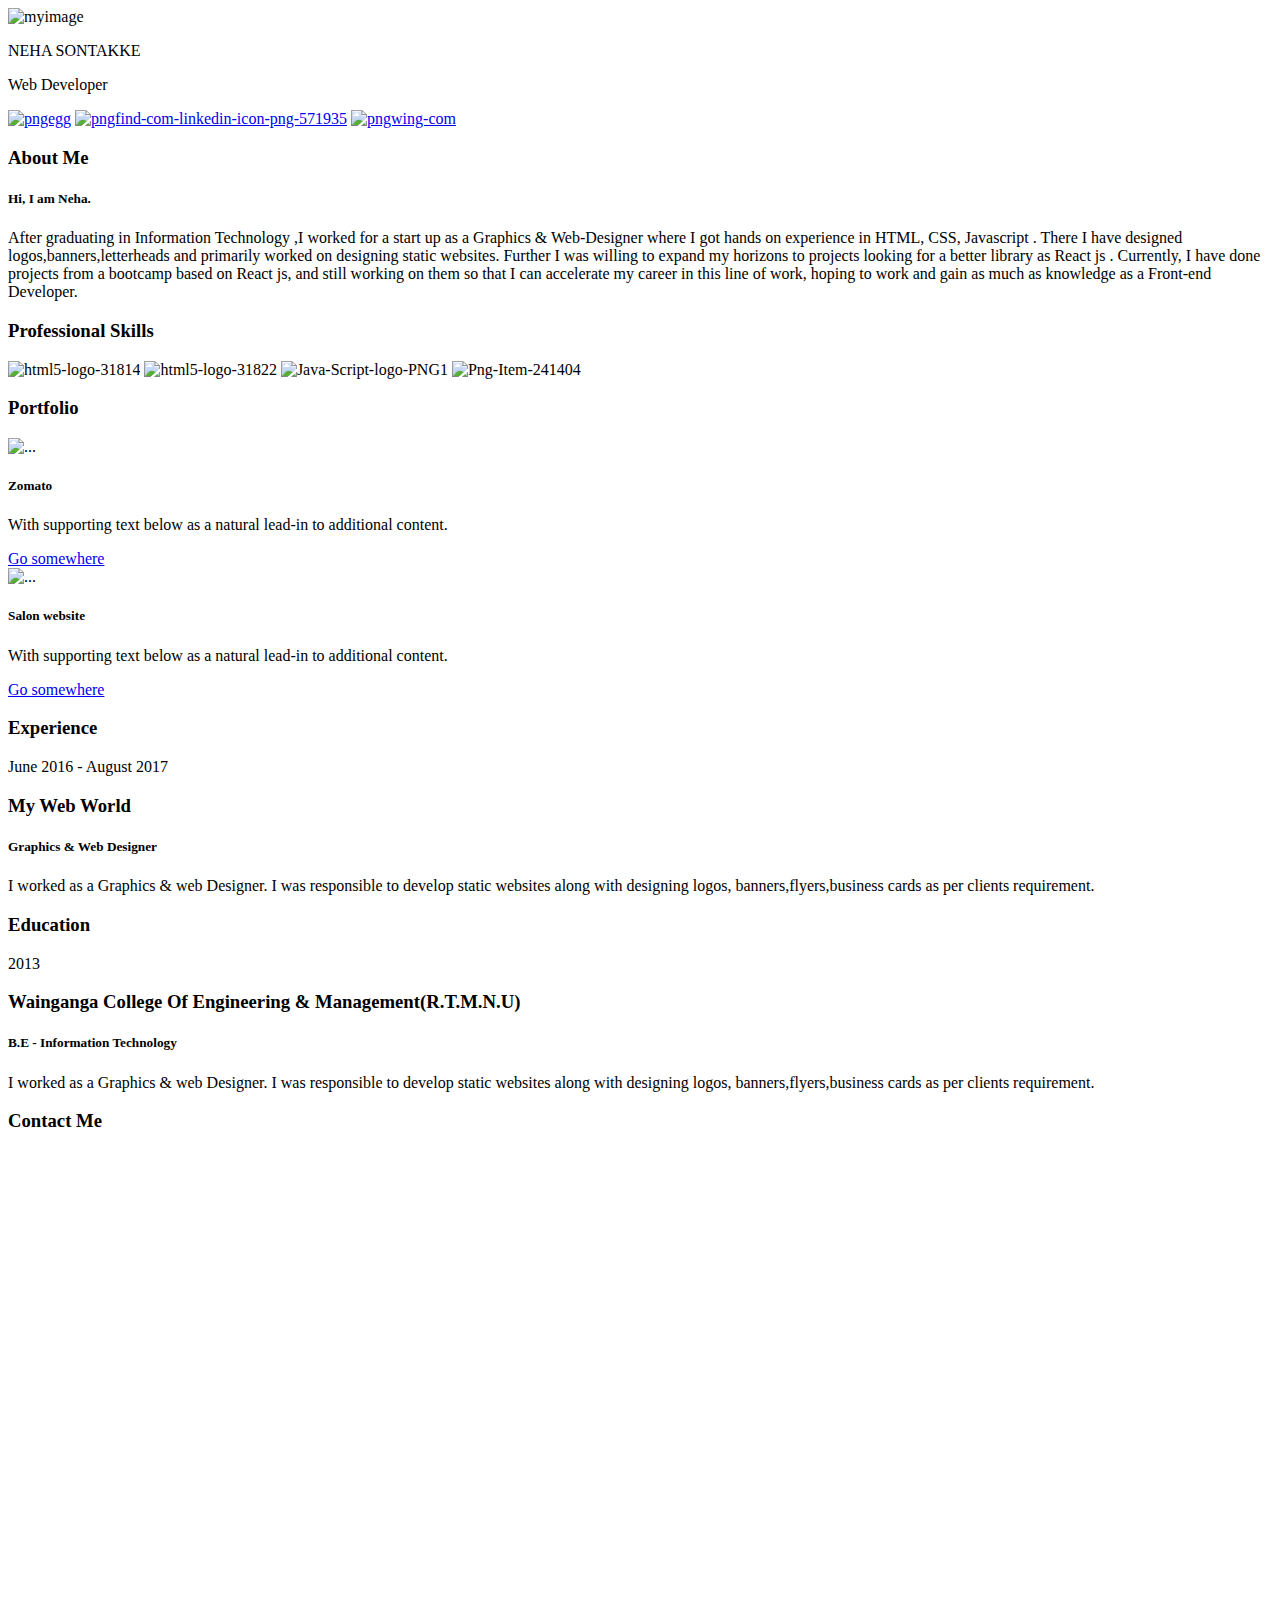
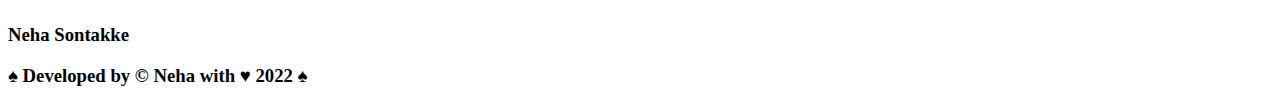
==== index.html @ 19b90e98 "redesigned using bootstrap5" ====
<!DOCTYPE html>
<html>
   <head>
    <link href="https://cdn.jsdelivr.net/npm/bootstrap@5.1.3/dist/css/bootstrap.min.css" rel="stylesheet" integrity="sha384-1BmE4kWBq78iYhFldvKuhfTAU6auU8tT94WrHftjDbrCEXSU1oBoqyl2QvZ6jIW3" crossorigin="anonymous">
    <script src="https://cdn.jsdelivr.net/npm/bootstrap@5.1.3/dist/js/bootstrap.bundle.min.js" integrity="sha384-ka7Sk0Gln4gmtz2MlQnikT1wXgYsOg+OMhuP+IlRH9sENBO0LRn5q+8nbTov4+1p" crossorigin="anonymous"></script>
        <link href="main.css" rel="stylesheet">
        <title>My Profile</title>
  </head>
  <body>
    <header>
    <div class="image-container">
        <div class="title">
            <img id="mypic" src="https://i.ibb.co/VCJ5Ffx/IMG-20210119-205155-2.jpg" 
            alt="myimage "/>
            <div class="title">
                <p>NEHA SONTAKKE</p>  
                <p id="subheading">Web Developer</p>
            </div>
             
            <div class="social">
             
             <a href="#" target="_blank"><img src="https://i.ibb.co/m4RM19S/pngegg.png" alt="pngegg" width="50px" height="50px"></a>
             <a href="#" target="_blank"><img src="https://i.ibb.co/tBr08yH/pngfind-com-linkedin-icon-png-571935.png" alt="pngfind-com-linkedin-icon-png-571935"  width="50px" height="50px"></a>
             <a href="#" target="_blank"><img src="https://i.ibb.co/vqKkSKQ/pngwing-com.png" alt="pngwing-com"  width="50px" height="50px"></a>
             
         </div> 
        </div>
           
    </div>
    </header>
    <div class="container ">
        <div class="card shadow p-3 mb-5 bg-body rounded text-center">
            <div class="card-header">
             <h3>About Me</h3>
            </div>
            <div class="card-body">
              <h5 class="card-title">Hi, I am Neha.</h5>
              <p class="card-text"><strong><em></em></strong> After graduating in Information Technology ,I worked for a start up as a Graphics & Web-Designer where I got  hands on experience in HTML, CSS, Javascript . There I have designed logos,banners,letterheads and primarily worked on designing static websites. Further I was willing to expand my horizons to projects looking for a better library as React js .  Currently, I have done projects from a bootcamp based on React js, and still working on them so that I can accelerate my career in this line of work, 
                hoping to work and gain as much as knowledge as a Front-end Developer.</p>
            </div>
          </div>
          <div class="card shadow p-3 mb-5 bg-body rounded text-center">
            <div class="card-header">
             <h3>Professional Skills</h3>
            </div>
            <div class="card-body">
                <img src="https://i.ibb.co/P4MNbVX/html5-logo-31814.png" alt="html5-logo-31814" width="150px" height="150px"> 
                <img src="https://i.ibb.co/K2mqfrN/html5-logo-31822.png" alt="html5-logo-31822" width="150px" height="150px">
                <img src="https://i.ibb.co/CsLfjnL/Java-Script-logo-PNG1.png" alt="Java-Script-logo-PNG1" width="150px" height="150px">
                <img src="https://i.ibb.co/NK9GLM4/Png-Item-241404.png" alt="Png-Item-241404" width="150px" height="150px" >
            </div>
          </div>
          <div class="card shadow p-3 mb-3 bg-body rounded text-center">
            <div class="card-header">
             <h3>Portfolio</h3>
            </div>
            <div class="card-body">
                <div class="row">
                    <div class="col-sm-6">
                      <div class="card">
                        <img src="./pro2.png" class="card-img-top" alt="...">
                        <div class="card-body">
                          <h5 class="card-title">Zomato</h5>
                          <p class="card-text">With supporting text below as a natural lead-in to additional content.</p>
                          <a href="#" class="btn btn-primary">Go somewhere</a>
                        </div>
                      </div>
                    </div>
                    <div class="col-sm-6">
                      <div class="card">
                        <img src="./pro2.png" class="card-img-top" alt="...">
                        <div class="card-body">
                          <h5 class="card-title">Salon website</h5>
                          <p class="card-text">With supporting text below as a natural lead-in to additional content.</p>
                          <a href="#" class="btn btn-primary">Go somewhere</a>
                        </div>
                      </div>
                    </div>
                  </div>
           </div>
        </div>
    </div> <!--container end -->
    <div class="container">
        <div class="card mb-3 shadow p-3 mb-5 bg-body rounded">
            <div class="card-header text-center">
                <h3>Experience</h3>
               </div>
            <div class="row g-0">
              <div class="col-md-4">
                <div class="company">June 2016 - August 2017
                    <h3>My Web World</h3> 
                 </div>
              </div>
              <div class="col-md-8">
                <div class="card-body details">
                  <h5 class="card-title">Graphics & Web Designer</h5>
                  <p class="card-text">I worked as a Graphics & web Designer. I was responsible  to develop static websites
                    along with designing logos, banners,flyers,business cards as per clients requirement.</p>
                 
                </div>
              </div>
            </div>
        </div><div class="card mb-3 shadow p-3 mb-5 bg-body rounded">
            <div class="card-header text-center">
                <h3>Education</h3>
               </div>
            <div class="row g-0">
              <div class="col-md-4">
                <div class="company">2013
                    <h3>Wainganga College Of Engineering & Management(R.T.M.N.U)</h3> 
                 </div>
              </div>
              <div class="col-md-8">
                <div class="card-body details">
                  <h5 class="card-title">B.E - Information Technology</h5>
                  <p class="card-text">I worked as a Graphics & web Designer. I was responsible  to develop static websites
                    along with designing logos, banners,flyers,business cards as per clients requirement.</p>
                 
                </div>
              </div>
            </div>
        </div>
   </div>
   </body>
    <footer>
        <h3 class="heading">Contact Me</h3>
        <div class="map">
            <iframe id="" src="https://www.google.com/maps/embed?pb=!1m18!1m12!1m3!1d3780.380577790567!2d73.75990571442794!3d18.64691037016586!2m3!1f0!2f0!3f0!3m2!1i1024!2i768!4f13.1!3m3!1m2!1s0x3bc2b9ef98b6da05%3A0xf2630b8f7b9276aa!2sRutej%20Nest%20Phase%202!5e0!3m2!1sen!2sin!4v1642355022379!5m2!1sen!2sin" width="1014" height="450" style="border:0;" allowfullscreen="" loading="lazy"></iframe>  
            <h3>Neha Sontakke</h3>
            <h3>&spades; Developed by &copy; Neha with &hearts; 2022 &spades;</h3> 

        </div>  
    </footer>
</html>
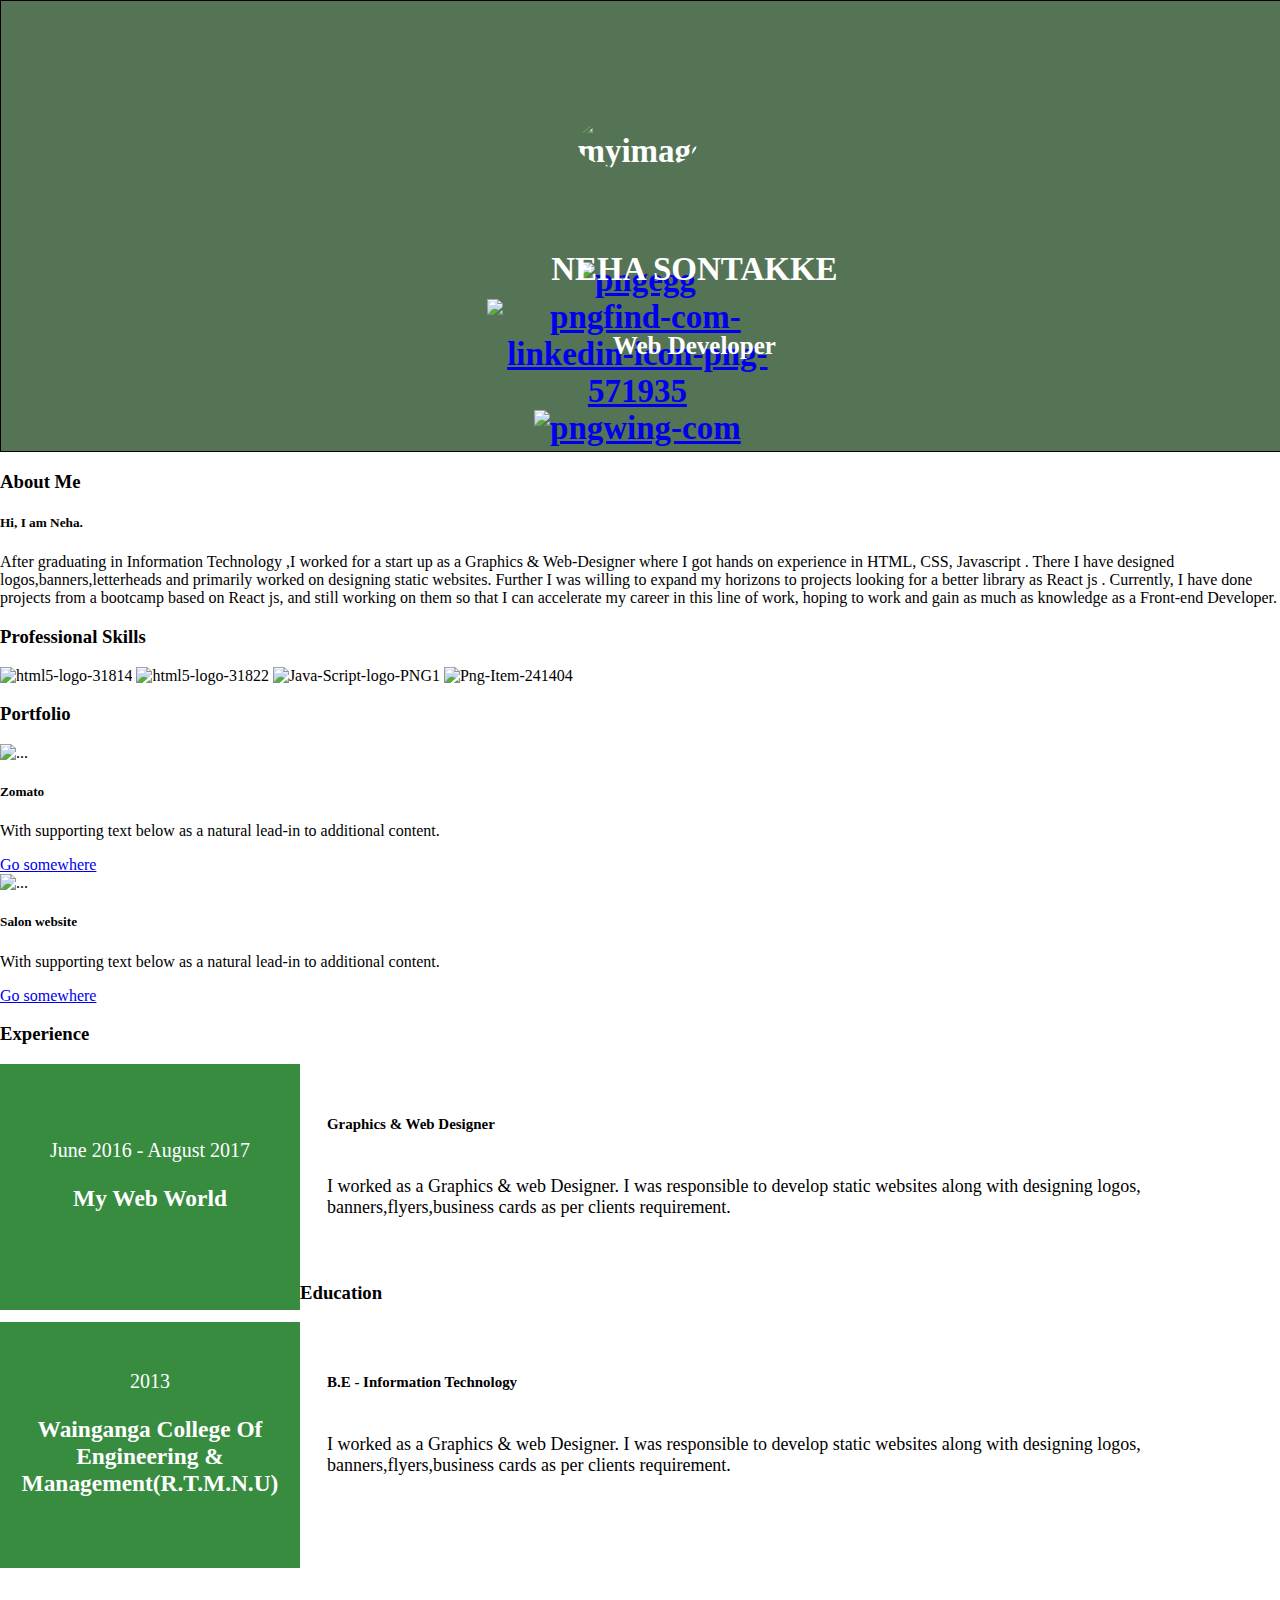
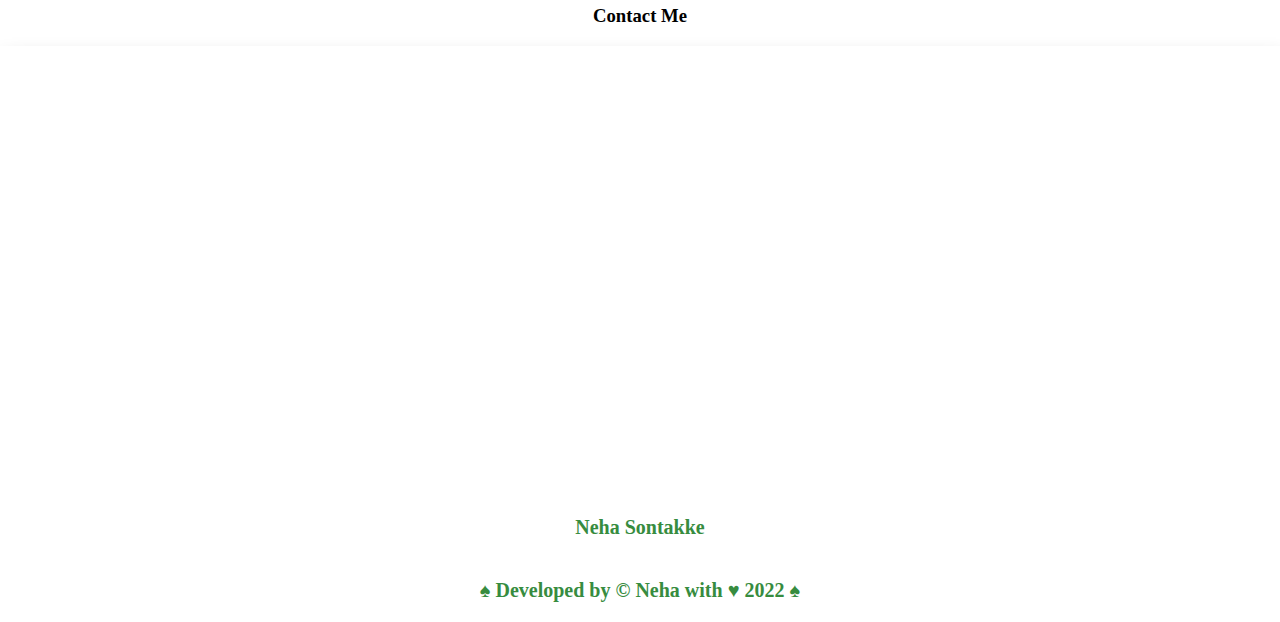
==== commit 9c6cb019: "index.html" ====
--- a/index.html
+++ b/index.html
@@ -3,7 +3,7 @@
    <head>
     <link href="https://cdn.jsdelivr.net/npm/bootstrap@5.1.3/dist/css/bootstrap.min.css" rel="stylesheet" integrity="sha384-1BmE4kWBq78iYhFldvKuhfTAU6auU8tT94WrHftjDbrCEXSU1oBoqyl2QvZ6jIW3" crossorigin="anonymous">
     <script src="https://cdn.jsdelivr.net/npm/bootstrap@5.1.3/dist/js/bootstrap.bundle.min.js" integrity="sha384-ka7Sk0Gln4gmtz2MlQnikT1wXgYsOg+OMhuP+IlRH9sENBO0LRn5q+8nbTov4+1p" crossorigin="anonymous"></script>
-        <link href="main.css" rel="stylesheet">
+        <link href="index.css" rel="stylesheet">
         <title>My Profile</title>
   </head>
   <body>
--- a/index.css
+++ b/index.css
@@ -0,0 +1,121 @@
+body{
+  background-color: white;
+  margin:0px;
+}
+.image-container{
+  background-image: url("https://i.ibb.co/DrmYTSB/cc-bg-1.jpg");
+  width: 100%;
+  height:450px;
+  z-index:-1;
+  background-repeat: no-repeat;
+  background-size: cover;
+  border: 1px solid black;
+  position: relative;
+}
+.image-container::before {
+  top: 0px;
+  right: 0px;
+  bottom: 0px;
+  left: 0px;
+  content:"";
+  position: absolute;
+  background-color:rgba(4,48,4,0.68)
+}
+.title{
+  position: absolute;
+  
+  display: flex;
+  flex-direction: column;
+  justify-content: center;
+  align-items: center;
+  width: 300px;
+  height: 300px;
+  margin-left: 38%;
+  margin-top: 10%;
+  text-align: center;
+}
+#mypic{
+  
+  border-radius: 50%;
+  padding: 5px;
+  width: 120px;
+  height: 120px;
+ 
+}
+.title{
+  color:white;
+  /* font-family: 'Trebuchet MS', 'Lucida Sans Unicode', 'Lucida Grande', 'Lucida Sans', Arial, sans-serif; */
+  font-size: 33px;
+  font-weight: bold;
+  text-align: center;
+}
+#subheading{
+  font-size:25px;
+  line-height: 0px;
+}
+.social{
+ margin-top:29%;
+}
+.about{
+  display: flex;
+  flex-direction: column;
+  align-items: center;
+  width: 700px;
+  text-align: justify;
+  margin: 20px;
+  padding: 25px;
+  margin-left: 22%;
+  font-size: 18px;
+  box-shadow: 4px 20px 24px grey;
+}
+.skills{
+  display: flex;
+  align-items: center;
+  width: 700px;
+  height: 246px;
+  gap: 28px;
+  margin-left: 22%;
+  box-shadow: 4px 20px 24px grey;
+}
+.heading{
+  text-align: center;
+  padding-top:65px;
+}
+.section-e{
+  width: 1000px;
+  height: 246px;
+  box-shadow: 4px 20px 24px grey;
+  margin-left:10%;
+}
+.company{
+  background-color: #378c3f;
+  display: flex;
+  flex-direction: column;
+  justify-content: center;
+  width:300px;
+  height: 246px;
+  float:left;
+  text-align: center;
+  color:white;
+  font-size: 20px;
+ 
+}
+.details{
+  font-size: 18px;
+  display: flex;
+  flex-direction: column;
+  align-items:flex-start ;
+  text-align: left;
+  padding:27px;
+}
+.map{
+  display: flex;
+  flex-direction: column;
+  align-items: center;
+  box-shadow: 4px 20px 24px gray;
+}
+.map > h3{
+  color:#378c3f;
+  font-size: 20px;
+
+}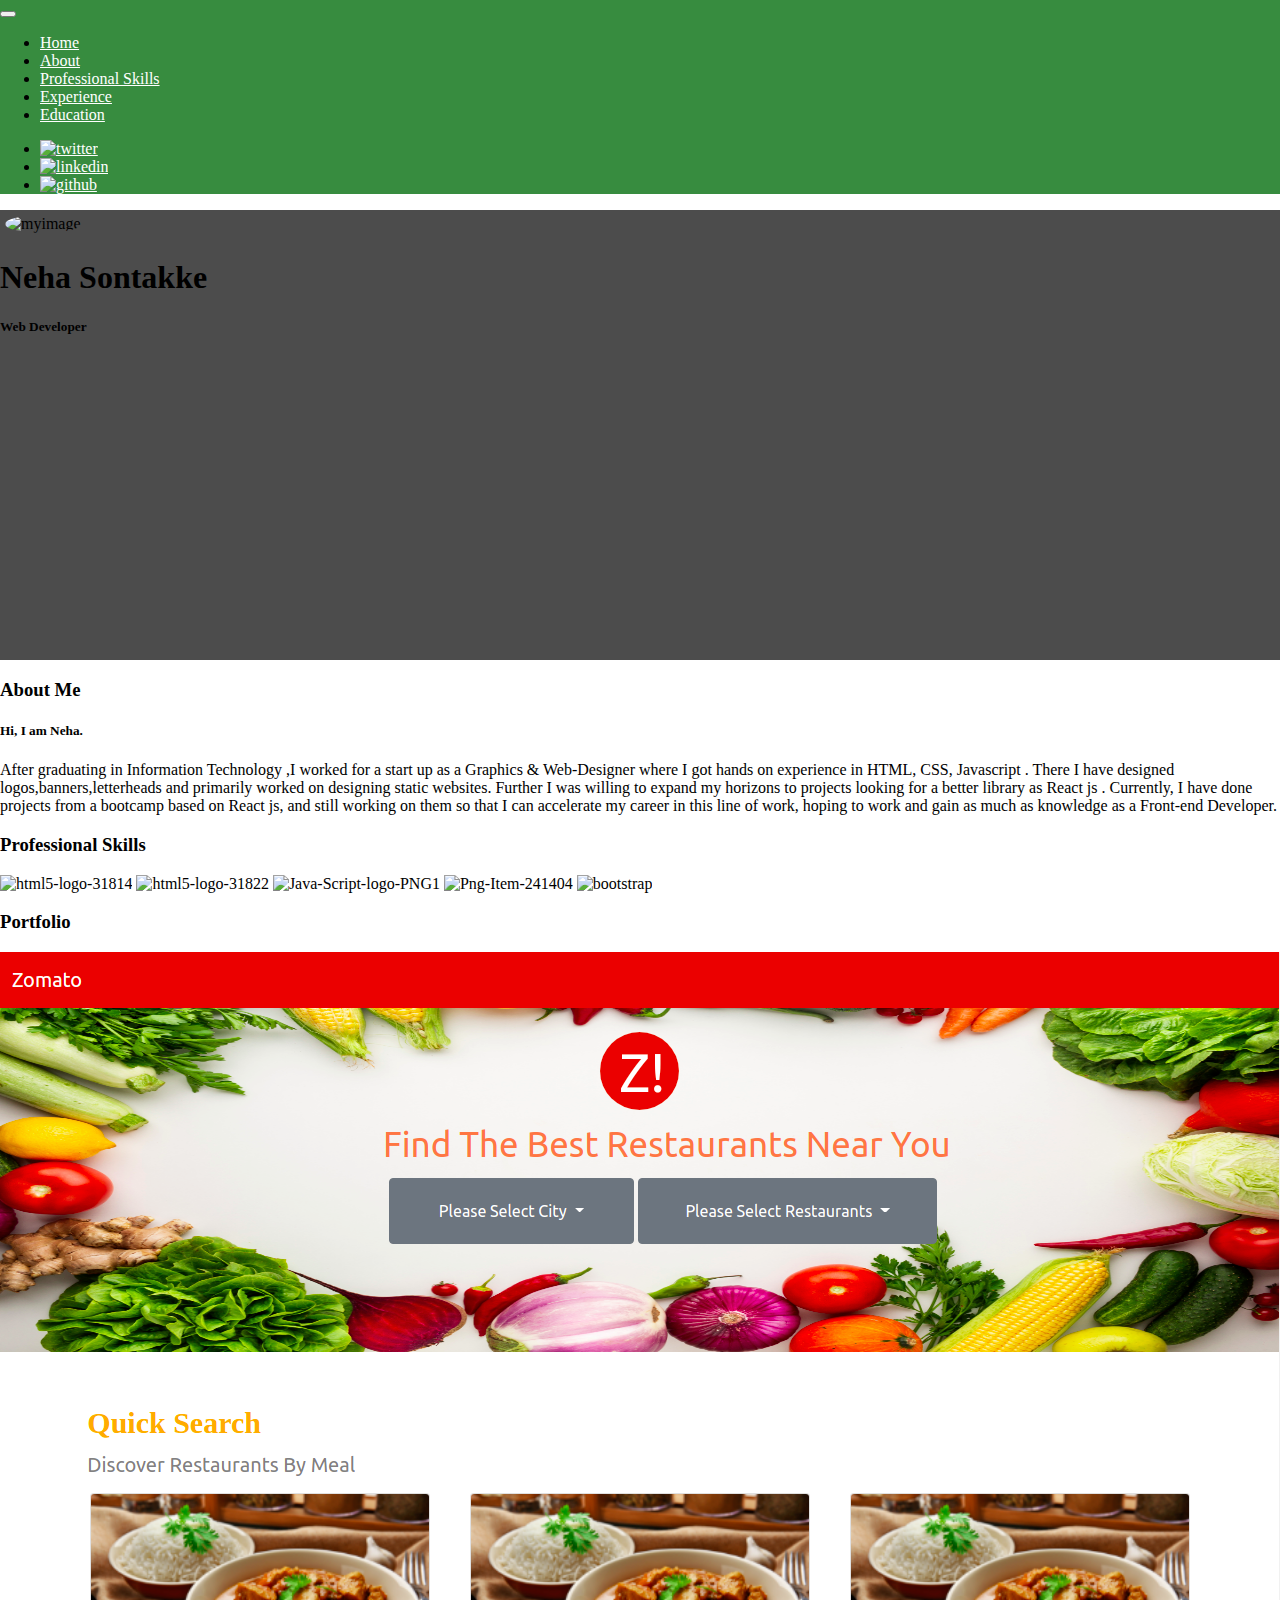
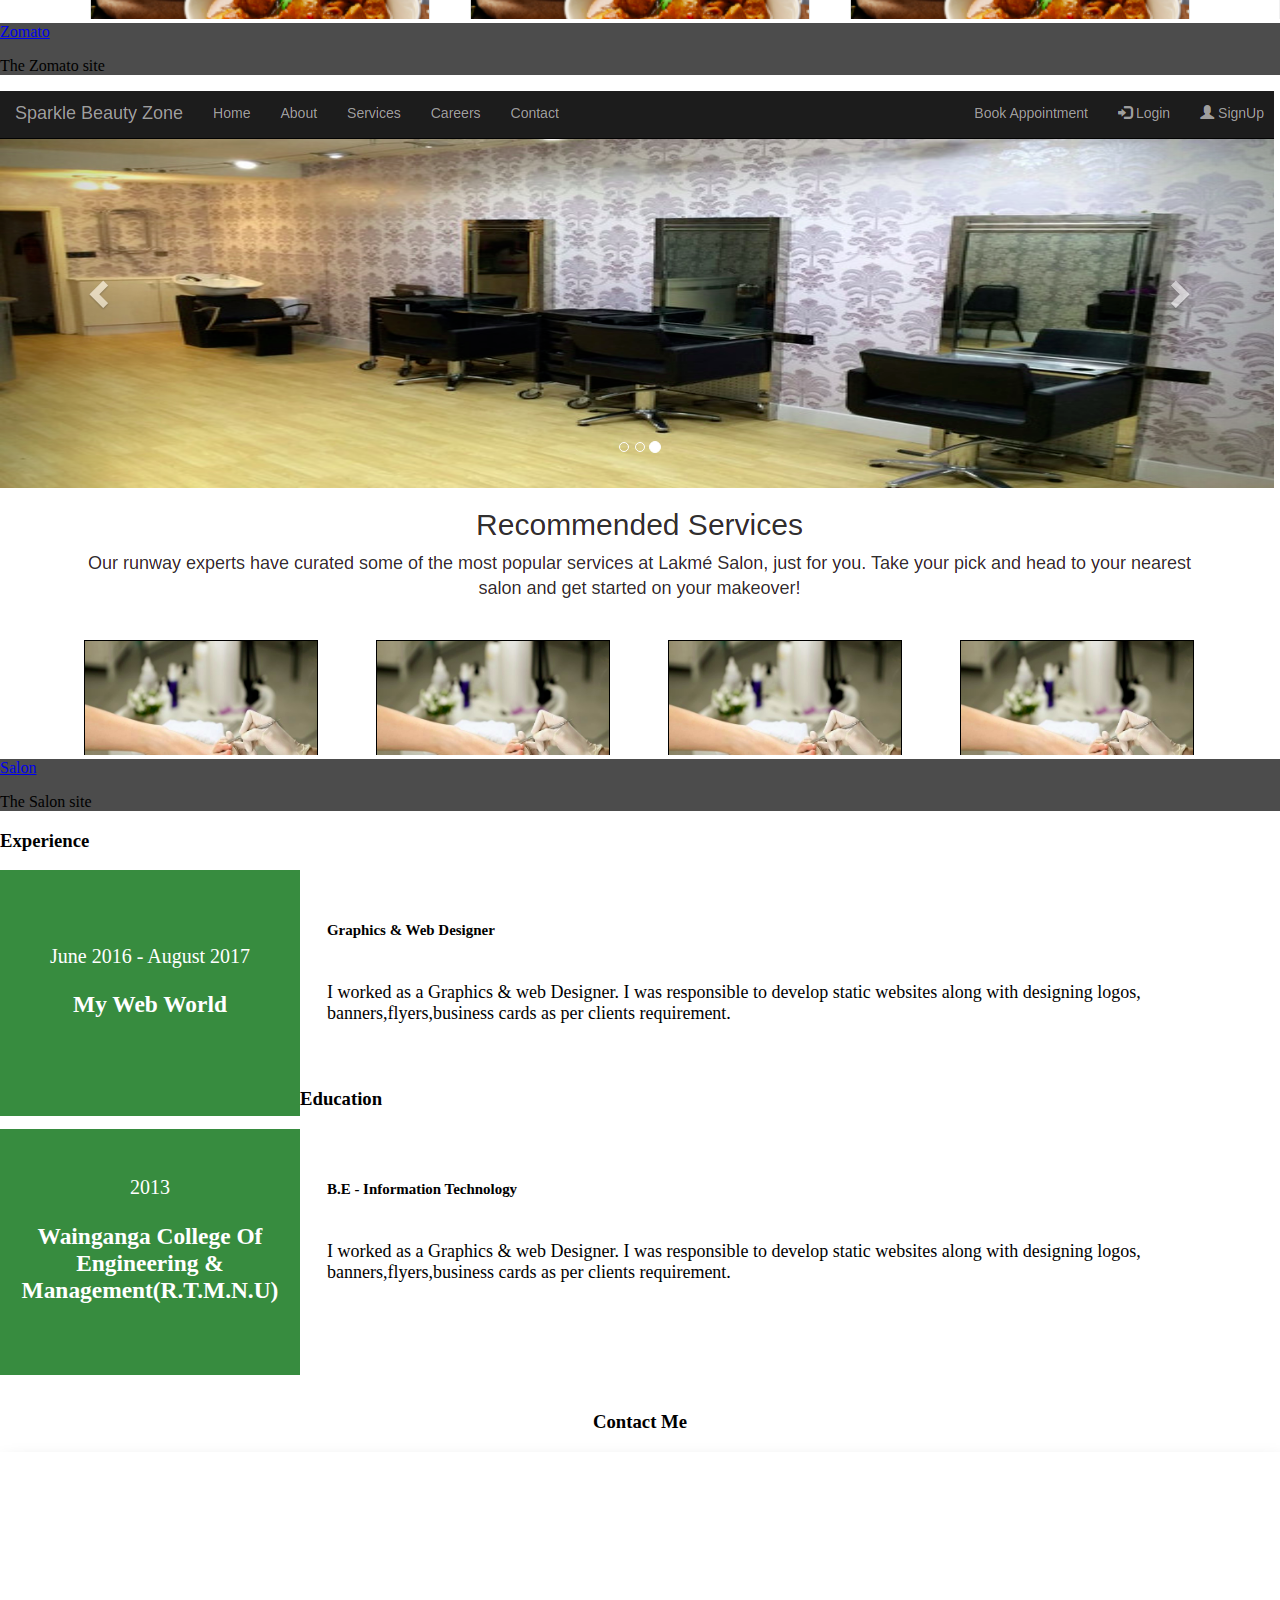
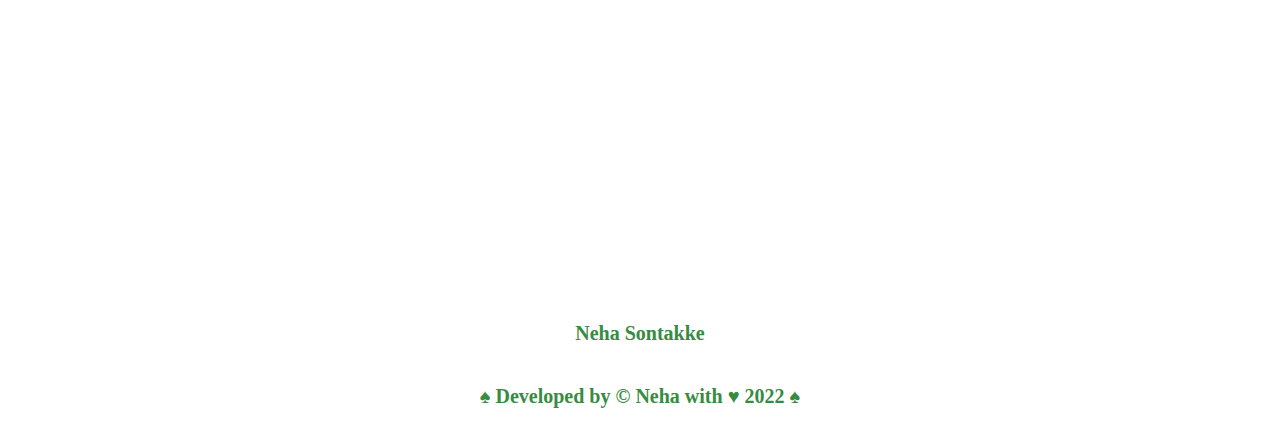
==== commit 3698ea14: "added portfolio the site" ====
--- a/index.html
+++ b/index.html
@@ -3,30 +3,76 @@
    <head>
     <link href="https://cdn.jsdelivr.net/npm/bootstrap@5.1.3/dist/css/bootstrap.min.css" rel="stylesheet" integrity="sha384-1BmE4kWBq78iYhFldvKuhfTAU6auU8tT94WrHftjDbrCEXSU1oBoqyl2QvZ6jIW3" crossorigin="anonymous">
     <script src="https://cdn.jsdelivr.net/npm/bootstrap@5.1.3/dist/js/bootstrap.bundle.min.js" integrity="sha384-ka7Sk0Gln4gmtz2MlQnikT1wXgYsOg+OMhuP+IlRH9sENBO0LRn5q+8nbTov4+1p" crossorigin="anonymous"></script>
-        <link href="index.css" rel="stylesheet">
-        <title>My Profile</title>
+    <link href="index.css" rel="stylesheet">
+    <title>My Profile</title>
   </head>
   <body>
     <header>
-    <div class="image-container">
-        <div class="title">
-            <img id="mypic" src="https://i.ibb.co/VCJ5Ffx/IMG-20210119-205155-2.jpg" 
+      <nav class="navbar navbar-expand-lg">
+        <div class="container-fluid">
+          <button
+            class="navbar-toggler"
+            type="button"
+            data-mdb-toggle="collapse"
+            data-mdb-target="#navbarExample01"
+            aria-controls="navbarExample01"
+            aria-expanded="false"
+            aria-label="Toggle navigation"
+          >
+            <i class="fas fa-bars"></i>
+          </button>
+          <div class="collapse navbar-collapse" id="navbarExample01">
+            <ul class="navbar-nav me-auto mb-2 mb-lg-0">
+              <li class="nav-item active">
+                <a class="nav-link" aria-current="page" href="#">Home</a>
+              </li>
+              <li class="nav-item">
+                <a class="nav-link" href="#">About</a>
+              </li>
+              <li class="nav-item">
+                <a class="nav-link" href="#">Professional Skills</a>
+              </li>
+              <li class="nav-item">
+                <a class="nav-link" href="#">Experience</a>
+              </li>
+              <li class="nav-item">
+                <a class="nav-link" href="#">Education</a>
+              </li>
+            </ul>
+            <div class="d-flex">
+              <ul class="navbar-nav">
+                <li class="nav-item">
+                  <a class="nav-link" href="https://twitter.com/NehaSontakke6"><img src="https://i.ibb.co/m4RM19S/pngegg.png" alt="twitter" width="50px" height="50px"></a>
+                </li>
+                <li class="nav-item">
+                  <a class="nav-link" href="https://www.linkedin.com/in/neha-sontakke-aa0992215/"><img src="https://i.ibb.co/tBr08yH/pngfind-com-linkedin-icon-png-571935.png" alt="linkedin"  width="50px" height="50px"></a>
+                </li>
+                <li class="nav-item">
+                  <a class="nav-link" href="https://github.com/neha-89"><img src="https://i.ibb.co/vqKkSKQ/pngwing-com.png" alt="github"  width="50px" height="50px"></a>
+                </li>
+              </ul>
+            </div>
+          </div>
+        </div>
+      </nav>
+      <!-- Navbar -->
+    
+      <!-- Background image -->
+      <div
+        id="intro-example"
+        class=" text-center bg-image">
+        <div class="mask">
+          <div class="d-flex justify-content-center align-items-center h-100">
+            <div class="text-white">
+              <img id="mypic" src="https://i.ibb.co/VCJ5Ffx/IMG-20210119-205155-2.jpg" 
             alt="myimage "/>
-            <div class="title">
-                <p>NEHA SONTAKKE</p>  
-                <p id="subheading">Web Developer</p>
+              <h1 class="mb-3">Neha Sontakke</h1>
+              <h5 class="mb-4">Web Developer</h5>
             </div>
-             
-            <div class="social">
-             
-             <a href="#" target="_blank"><img src="https://i.ibb.co/m4RM19S/pngegg.png" alt="pngegg" width="50px" height="50px"></a>
-             <a href="#" target="_blank"><img src="https://i.ibb.co/tBr08yH/pngfind-com-linkedin-icon-png-571935.png" alt="pngfind-com-linkedin-icon-png-571935"  width="50px" height="50px"></a>
-             <a href="#" target="_blank"><img src="https://i.ibb.co/vqKkSKQ/pngwing-com.png" alt="pngwing-com"  width="50px" height="50px"></a>
-             
-         </div> 
+          </div>
         </div>
-           
-    </div>
+      </div>
+    
     </header>
     <div class="container ">
         <div class="card shadow p-3 mb-5 bg-body rounded text-center">
@@ -48,6 +94,7 @@
                 <img src="https://i.ibb.co/K2mqfrN/html5-logo-31822.png" alt="html5-logo-31822" width="150px" height="150px">
                 <img src="https://i.ibb.co/CsLfjnL/Java-Script-logo-PNG1.png" alt="Java-Script-logo-PNG1" width="150px" height="150px">
                 <img src="https://i.ibb.co/NK9GLM4/Png-Item-241404.png" alt="Png-Item-241404" width="150px" height="150px" >
+                <img src="https://i.ibb.co/cQDjSTs/bootstrap.png" alt="bootstrap" width="150px" height="150px">
             </div>
           </div>
           <div class="card shadow p-3 mb-3 bg-body rounded text-center">
@@ -57,22 +104,24 @@
             <div class="card-body">
                 <div class="row">
                     <div class="col-sm-6">
-                      <div class="card">
-                        <img src="./pro2.png" class="card-img-top" alt="...">
-                        <div class="card-body">
-                          <h5 class="card-title">Zomato</h5>
-                          <p class="card-text">With supporting text below as a natural lead-in to additional content.</p>
-                          <a href="#" class="btn btn-primary">Go somewhere</a>
+                      <div class="card bg-dark text-white">
+                        <img src="./pro1.png" class="card-img" alt="Stony Beach"/>
+                        <div class="card-img-overlay">
+                          <a href="#" class="btn btn-outline-light">Zomato</a>
+                          <p class="card-text">
+                            The Zomato site
+                          </p>
                         </div>
                       </div>
                     </div>
                     <div class="col-sm-6">
-                      <div class="card">
-                        <img src="./pro2.png" class="card-img-top" alt="...">
-                        <div class="card-body">
-                          <h5 class="card-title">Salon website</h5>
-                          <p class="card-text">With supporting text below as a natural lead-in to additional content.</p>
-                          <a href="#" class="btn btn-primary">Go somewhere</a>
+                      <div class="card bg-dark text-white">
+                        <img src="./pro2.png" class="card-img" alt="Stony Beach"/>
+                        <div class="card-img-overlay">
+                          <a href="#" class="btn btn-outline-light">Salon</a>
+                          <p class="card-text">
+                            The Salon site
+                          </p>
                         </div>
                       </div>
                     </div>
--- a/index.css
+++ b/index.css
@@ -2,15 +2,28 @@
   background-color: white;
   margin:0px;
 }
-.image-container{
+.navbar{
+  background-color: #378c3f;
+} 
+.nav-link{
+  color:white;
+}
+#intro-example{
   background-image: url("https://i.ibb.co/DrmYTSB/cc-bg-1.jpg");
   width: 100%;
   height:450px;
   z-index:-1;
   background-repeat: no-repeat;
   background-size: cover;
-  border: 1px solid black;
   position: relative;
+}
+.mask{
+  width: 100%;
+  height: 450px;
+  background-color: rgba(0, 0, 0, 0.7);
+}
+.card-img-overlay{
+  background-color: rgba(0, 0, 0, 0.7);
 }
 .image-container::before {
   top: 0px;
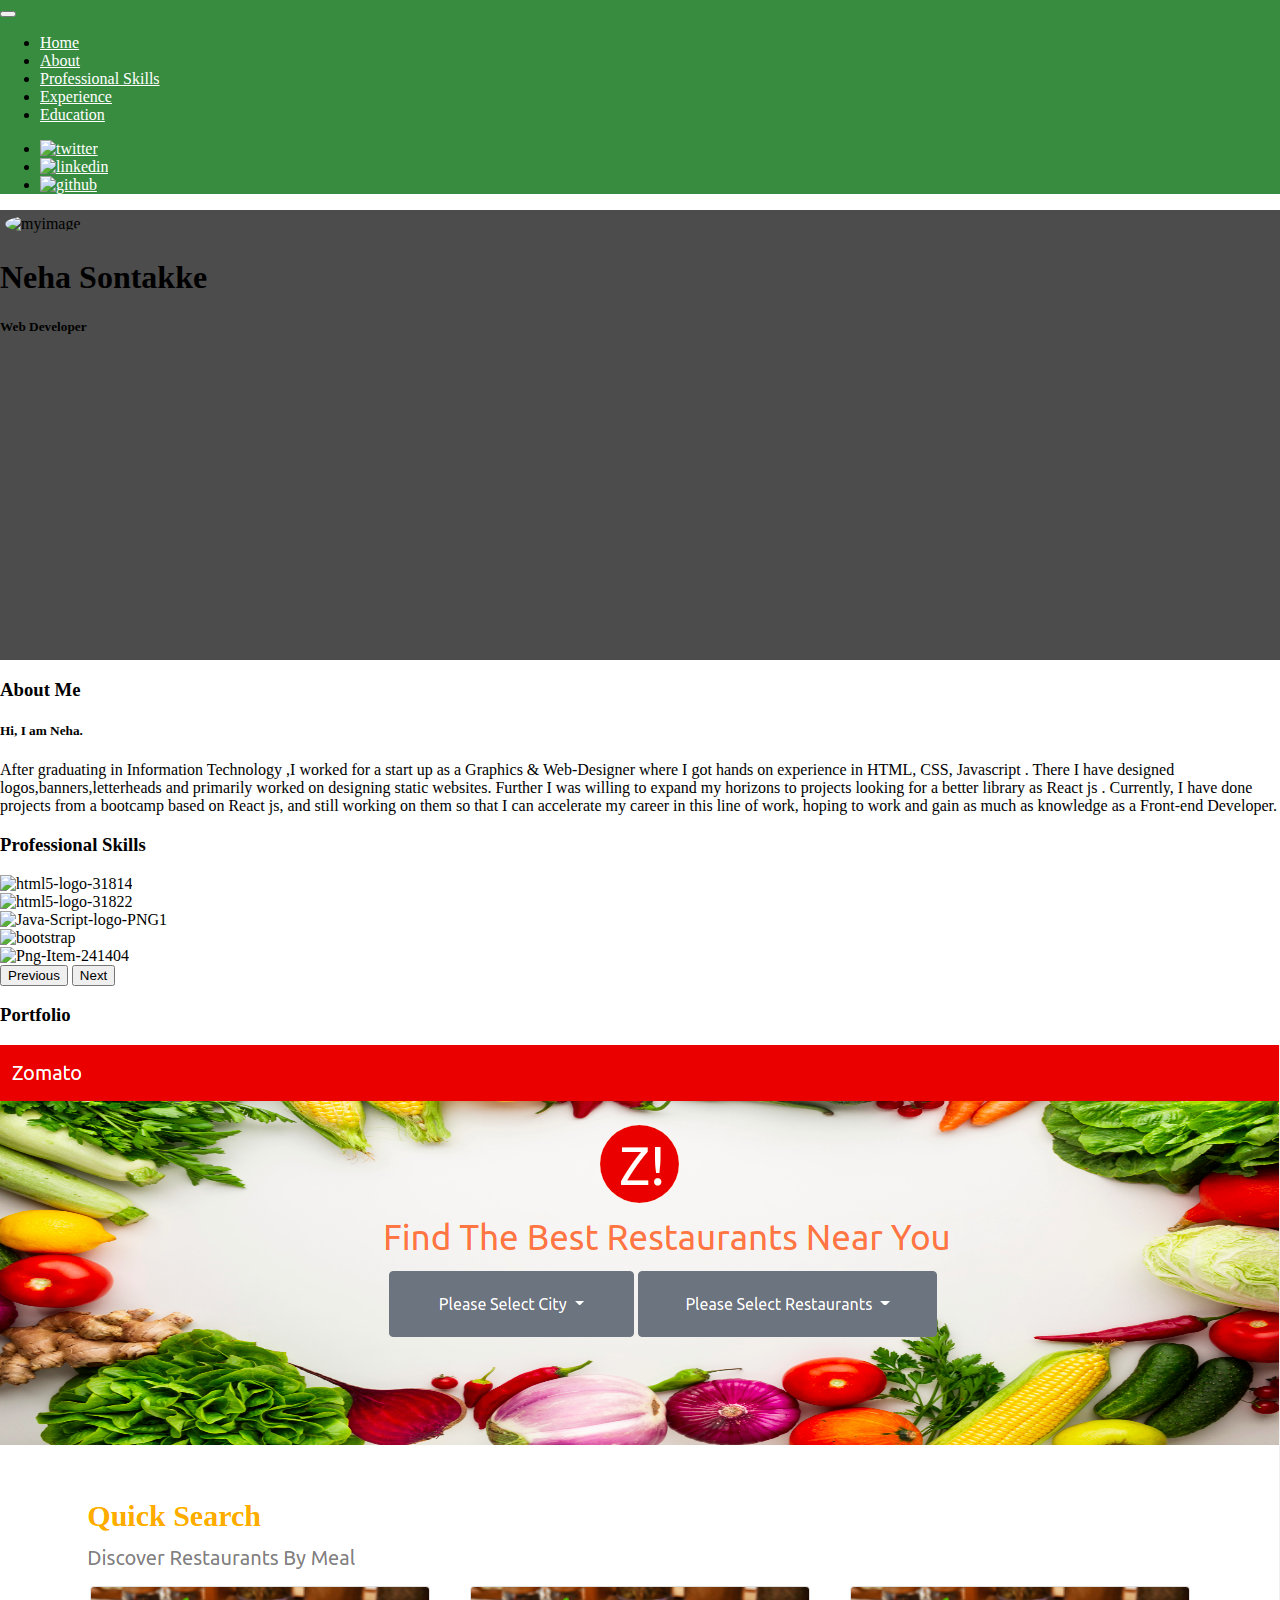
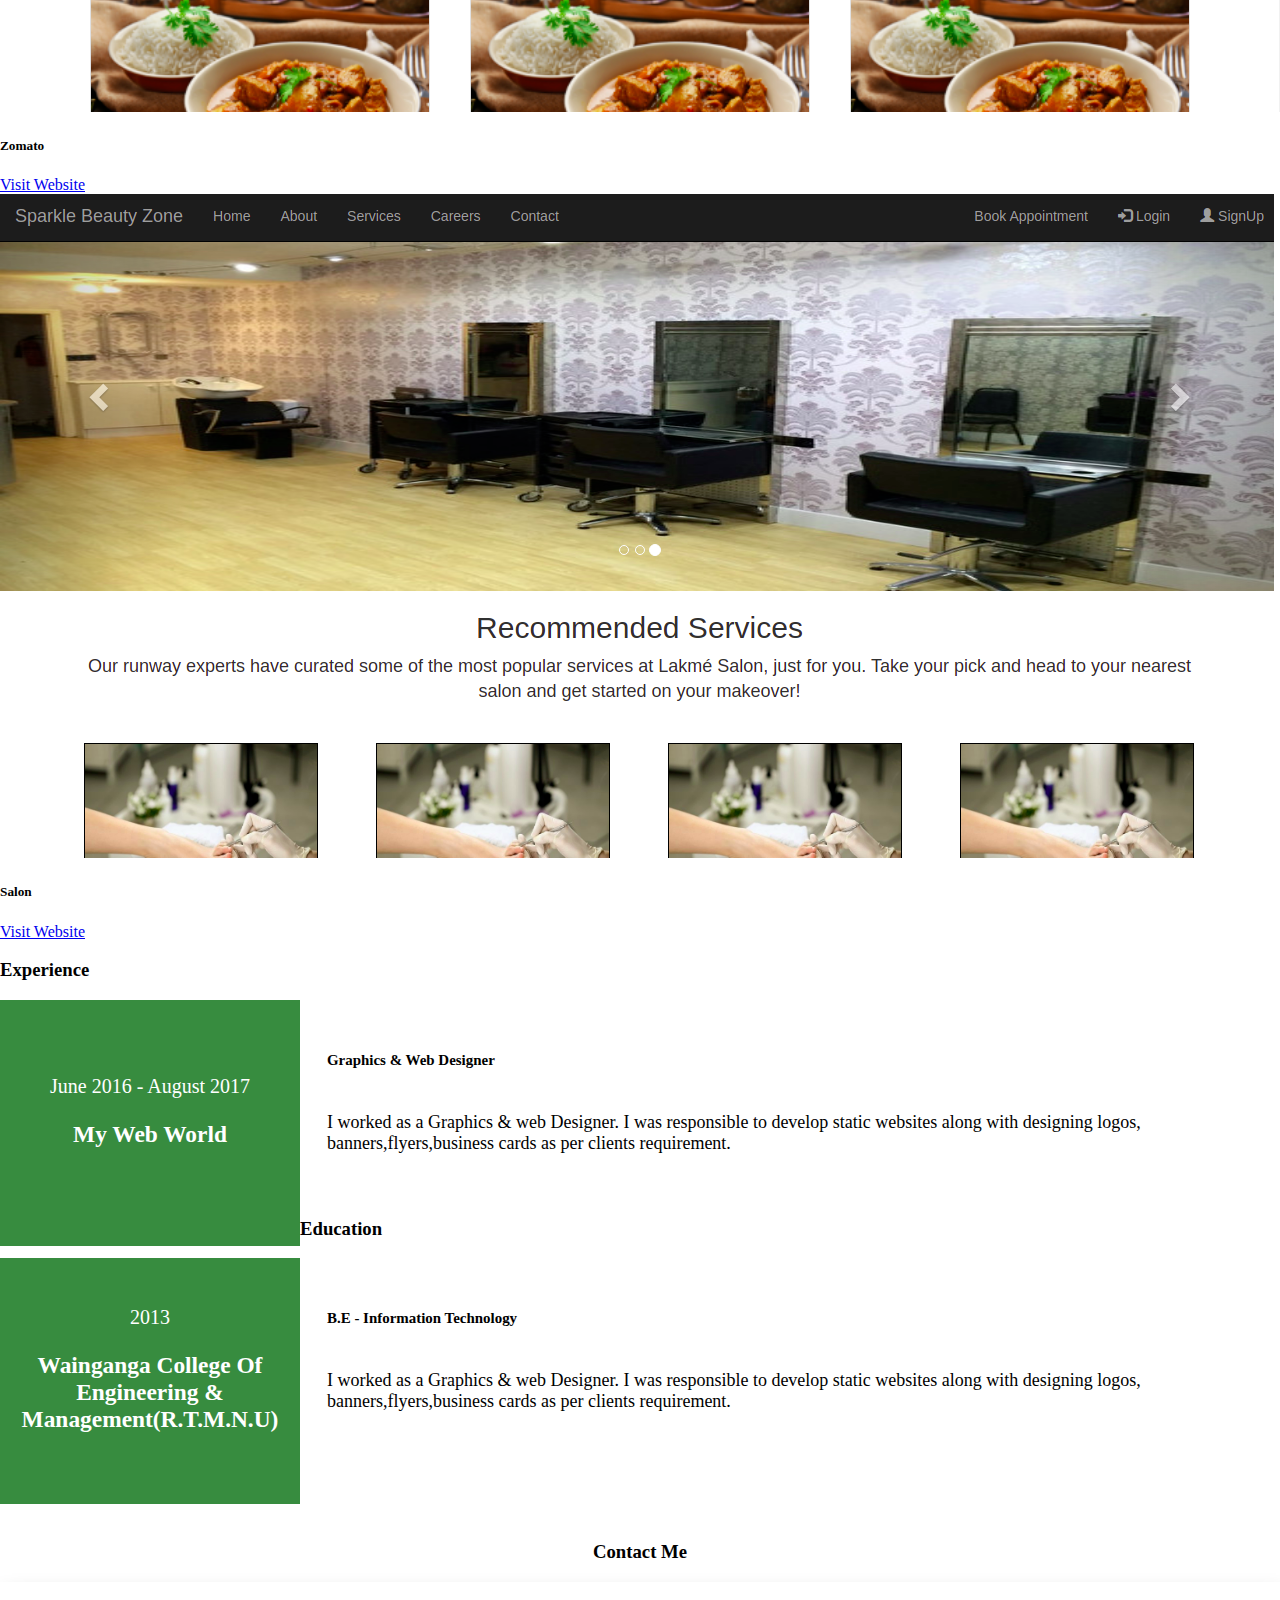
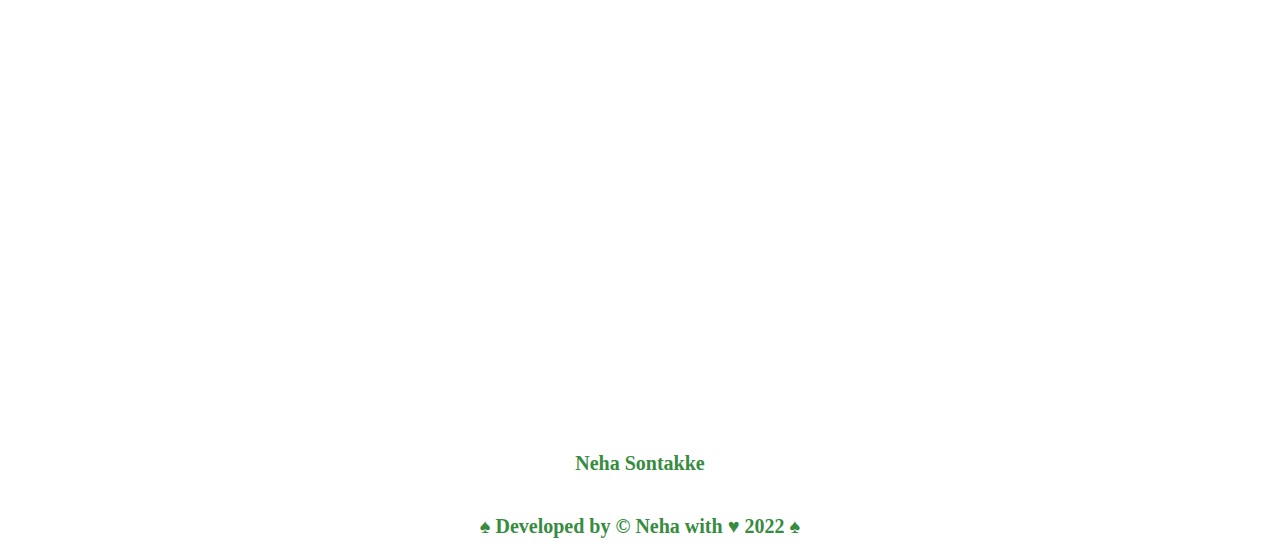
==== commit e444f4ed: "updated the design of portfolio" ====
--- a/index.html
+++ b/index.html
@@ -89,12 +89,32 @@
             <div class="card-header">
              <h3>Professional Skills</h3>
             </div>
-            <div class="card-body">
-                <img src="https://i.ibb.co/P4MNbVX/html5-logo-31814.png" alt="html5-logo-31814" width="150px" height="150px"> 
-                <img src="https://i.ibb.co/K2mqfrN/html5-logo-31822.png" alt="html5-logo-31822" width="150px" height="150px">
-                <img src="https://i.ibb.co/CsLfjnL/Java-Script-logo-PNG1.png" alt="Java-Script-logo-PNG1" width="150px" height="150px">
-                <img src="https://i.ibb.co/NK9GLM4/Png-Item-241404.png" alt="Png-Item-241404" width="150px" height="150px" >
-                <img src="https://i.ibb.co/cQDjSTs/bootstrap.png" alt="bootstrap" width="150px" height="150px">
+            <div id="carouselExampleControls" class="carousel slide" data-bs-ride="carousel">
+              <div class="carousel-inner">
+                <div class="carousel-item active">
+                  <img src="https://i.ibb.co/P4MNbVX/html5-logo-31814.png"  alt="html5-logo-31814" width="150px" height="150px" >
+                </div>
+                <div class="carousel-item">
+                  <img src="https://i.ibb.co/K2mqfrN/html5-logo-31822.png" alt="html5-logo-31822" width="150px" height="150px" >
+                </div>
+                <div class="carousel-item">
+                  <img src="https://i.ibb.co/CsLfjnL/Java-Script-logo-PNG1.png" alt="Java-Script-logo-PNG1" width="150px" height="150px">
+                </div>
+                <div class="carousel-item">
+                  <img src="https://i.ibb.co/cQDjSTs/bootstrap.png" alt="bootstrap" width="150px" height="150px">
+                </div>
+                <div class="carousel-item">
+                  <img src="https://i.ibb.co/NK9GLM4/Png-Item-241404.png" alt="Png-Item-241404" width="150px" height="150px">
+                </div>
+              </div>
+              <button class="carousel-control-prev" type="button" data-bs-target="#carouselExampleControls" data-bs-slide="prev">
+                <span class="carousel-control-prev-icon" aria-hidden="true"></span>
+                <span class="visually-hidden">Previous</span>
+              </button>
+              <button class="carousel-control-next" type="button" data-bs-target="#carouselExampleControls" data-bs-slide="next">
+                <span class="carousel-control-next-icon" aria-hidden="true"></span>
+                <span class="visually-hidden">Next</span>
+              </button>
             </div>
           </div>
           <div class="card shadow p-3 mb-3 bg-body rounded text-center">
@@ -104,25 +124,27 @@
             <div class="card-body">
                 <div class="row">
                     <div class="col-sm-6">
-                      <div class="card bg-dark text-white">
-                        <img src="./pro1.png" class="card-img" alt="Stony Beach"/>
-                        <div class="card-img-overlay">
-                          <a href="#" class="btn btn-outline-light">Zomato</a>
-                          <p class="card-text">
-                            The Zomato site
-                          </p>
+                      <div class="card">
+                        <div class="bg-image hover-overlay ripple" data-mdb-ripple-color="light">
+                          <img src="./pro1.png" class="img-fluid" alt="project-1"/>
                         </div>
-                      </div>
+                        <div class="card-body">
+                          <h5 class="card-title">Zomato</h5>
+                          <!-- <p class="card-text">It is a clone of the zomato.</p> -->
+                          <a href="https://neha-89.github.io/zomato/" target="_blank" class="btn btn-primary">Visit Website</a>
+                         </div>
+                        </div>
                     </div>
                     <div class="col-sm-6">
-                      <div class="card bg-dark text-white">
-                        <img src="./pro2.png" class="card-img" alt="Stony Beach"/>
-                        <div class="card-img-overlay">
-                          <a href="#" class="btn btn-outline-light">Salon</a>
-                          <p class="card-text">
-                            The Salon site
-                          </p>
+                      <div class="card">
+                        <div class="bg-image hover-overlay ripple" data-mdb-ripple-color="light">
+                          <img src="./pro2.png" class="img-fluid" alt="project-2"/>
                         </div>
+                        <div class="card-body">
+                          <h5 class="card-title">Salon</h5>
+                          <!-- <p class="card-text">The salon website where the client will get the information about services and offers by the salon</p> -->
+                          <a href="https://neha-89.github.io/sparkle/" target="_blank" class="btn btn-primary">Visit Website</a>
+                         </div>
                       </div>
                     </div>
                   </div>
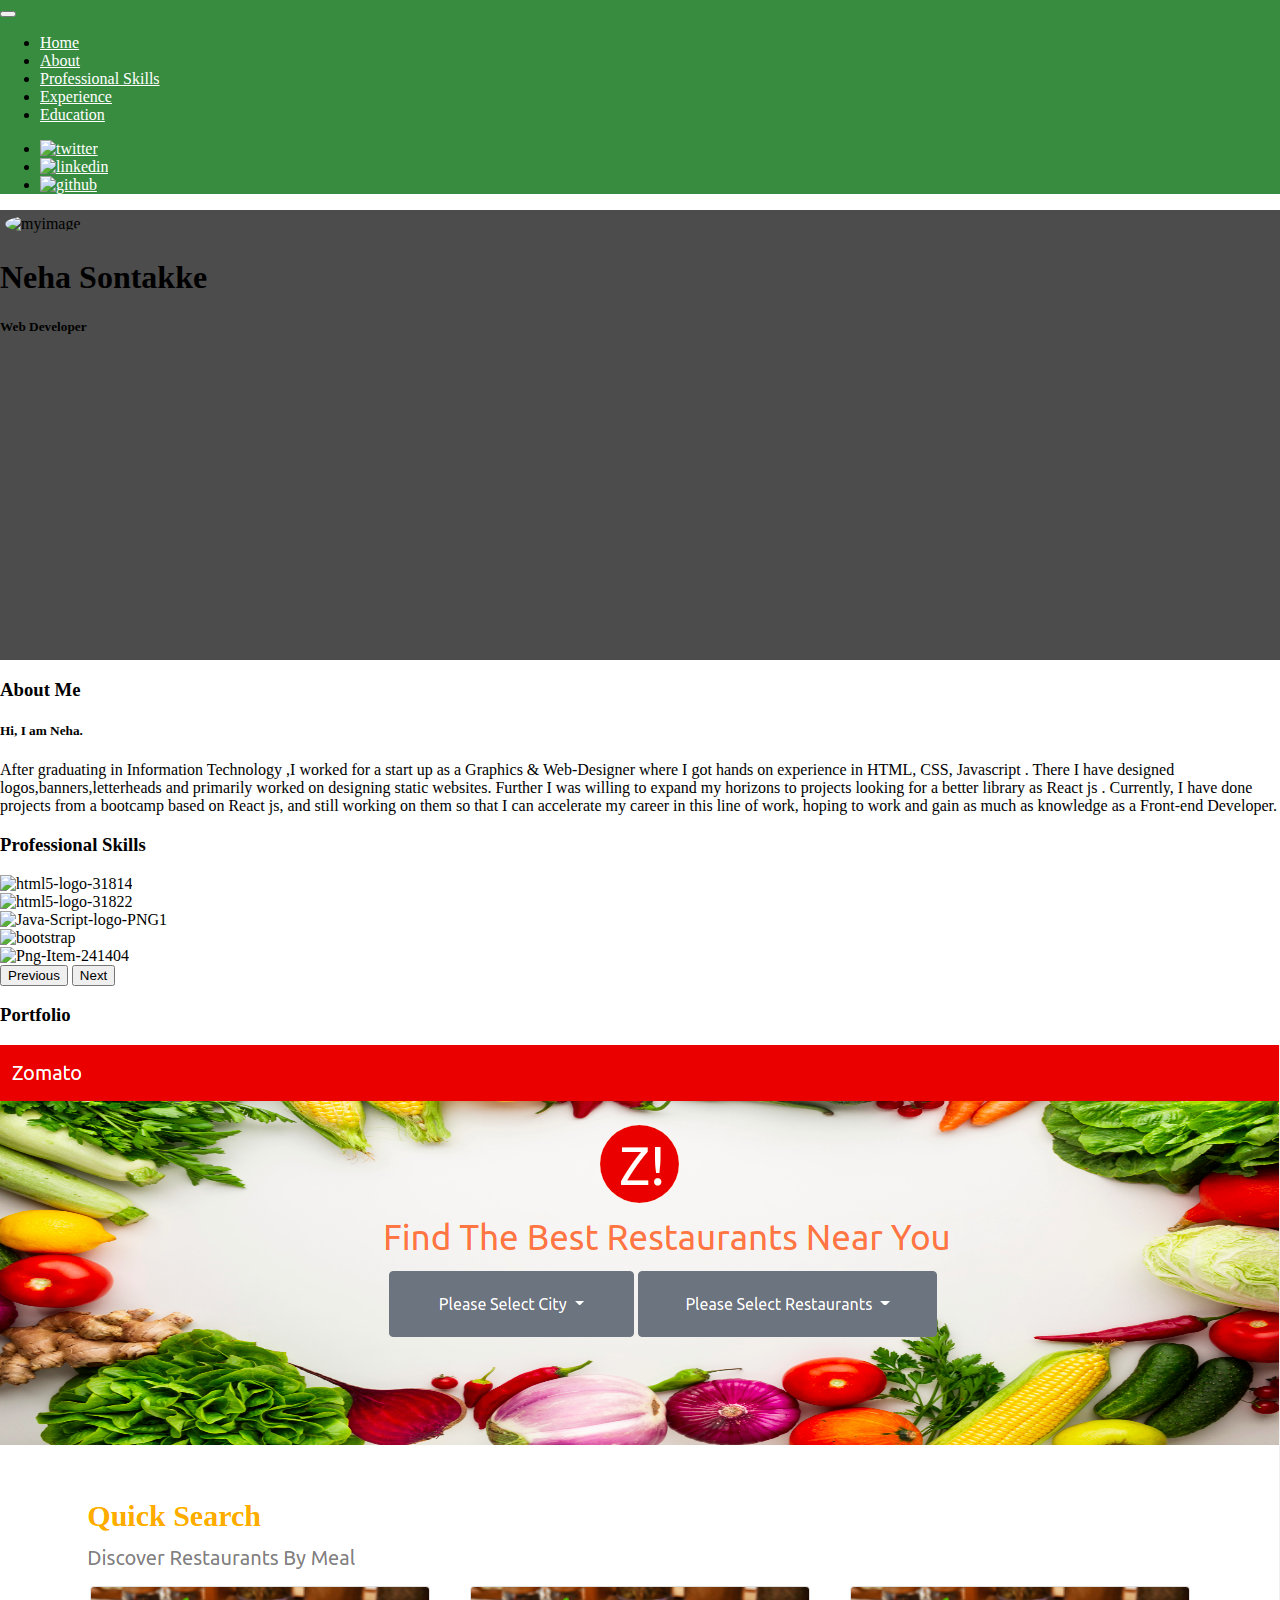
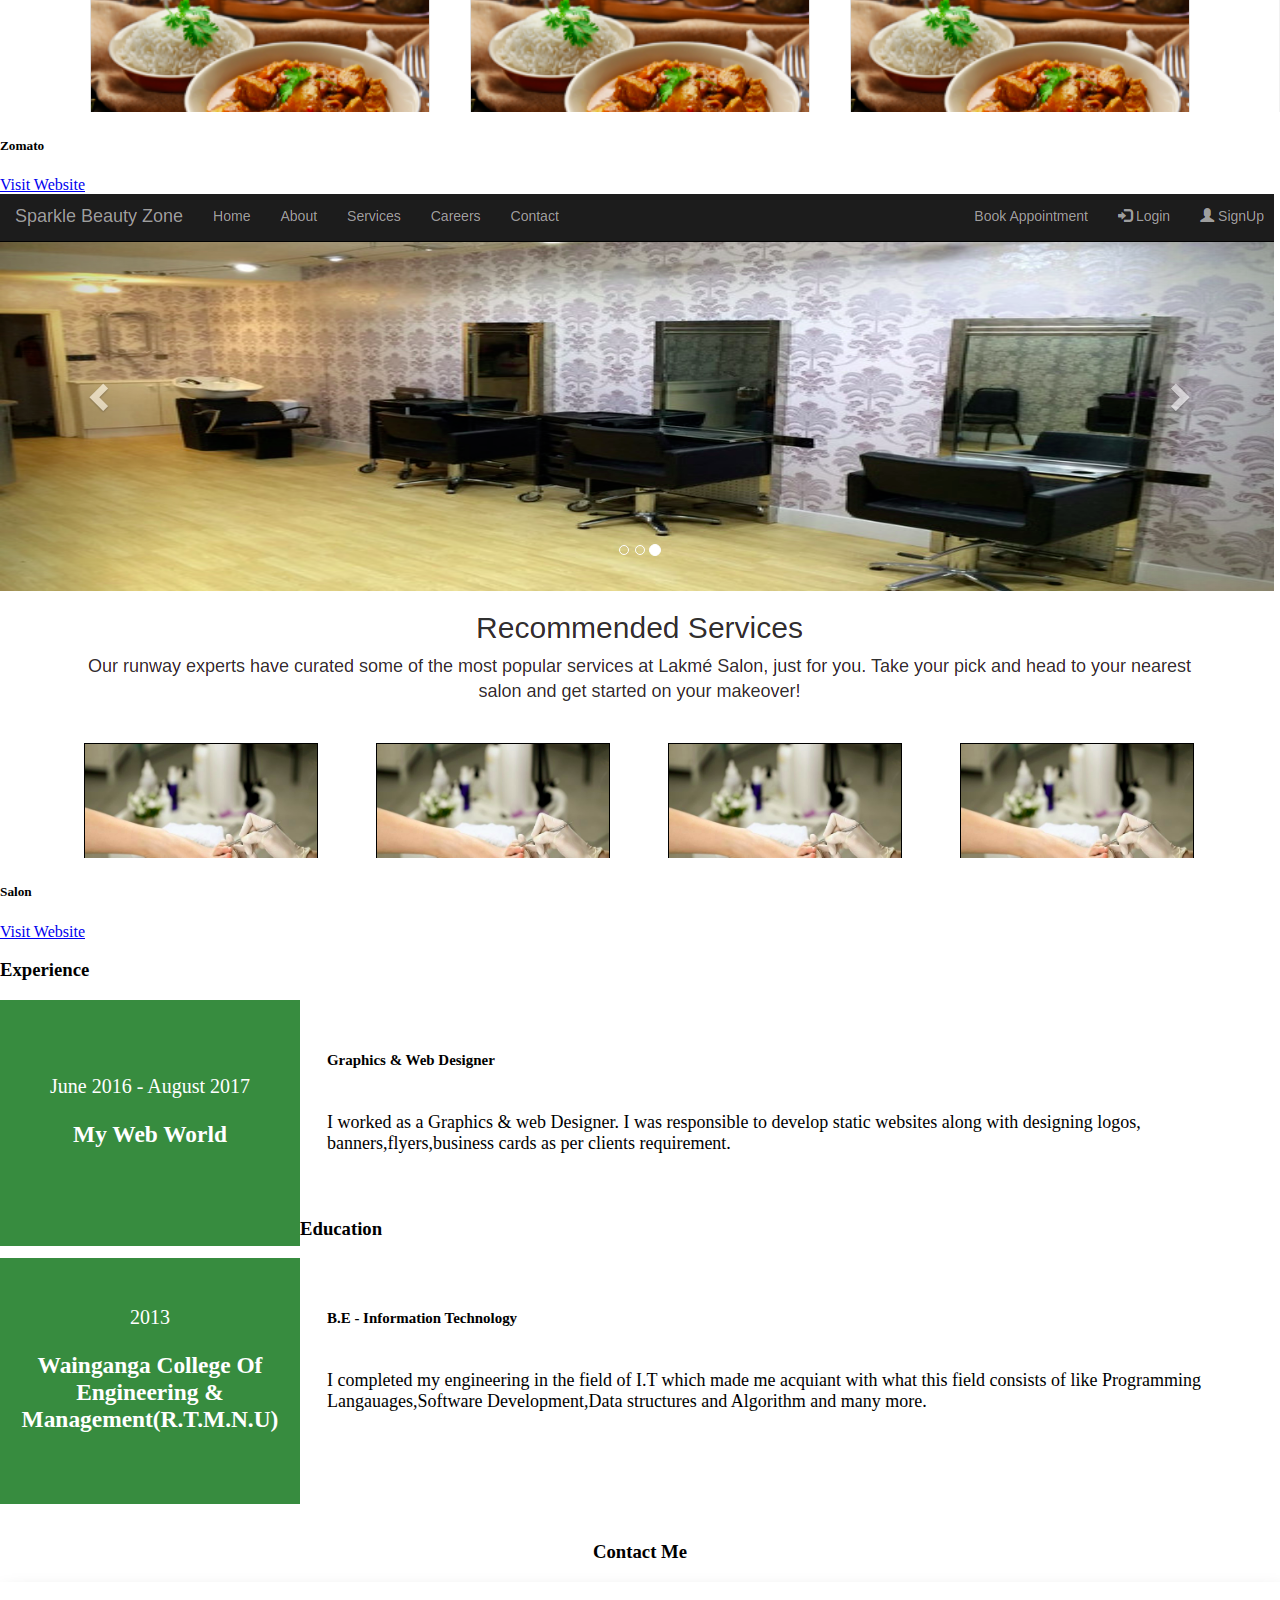
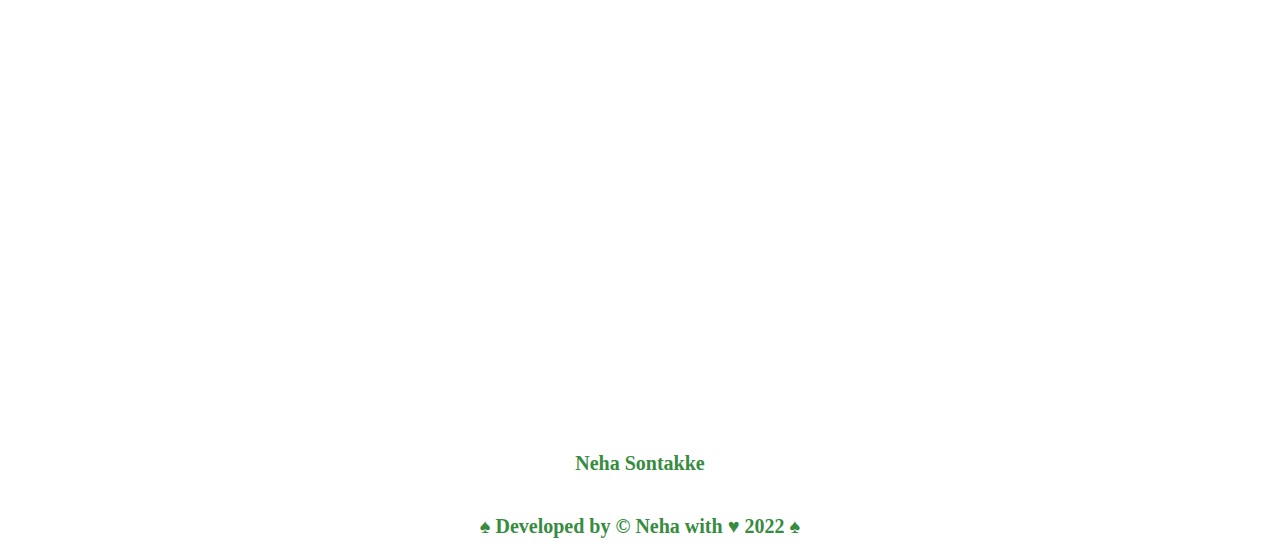
==== commit 892f5fba: "updated" ====
--- a/index.html
+++ b/index.html
@@ -184,8 +184,7 @@
               <div class="col-md-8">
                 <div class="card-body details">
                   <h5 class="card-title">B.E - Information Technology</h5>
-                  <p class="card-text">I worked as a Graphics & web Designer. I was responsible  to develop static websites
-                    along with designing logos, banners,flyers,business cards as per clients requirement.</p>
+                  <p class="card-text">I completed my engineering in the field of I.T which made me acquiant with what this field consists of like Programming Langauages,Software Development,Data structures and Algorithm and many more.</p>
                  
                 </div>
               </div>
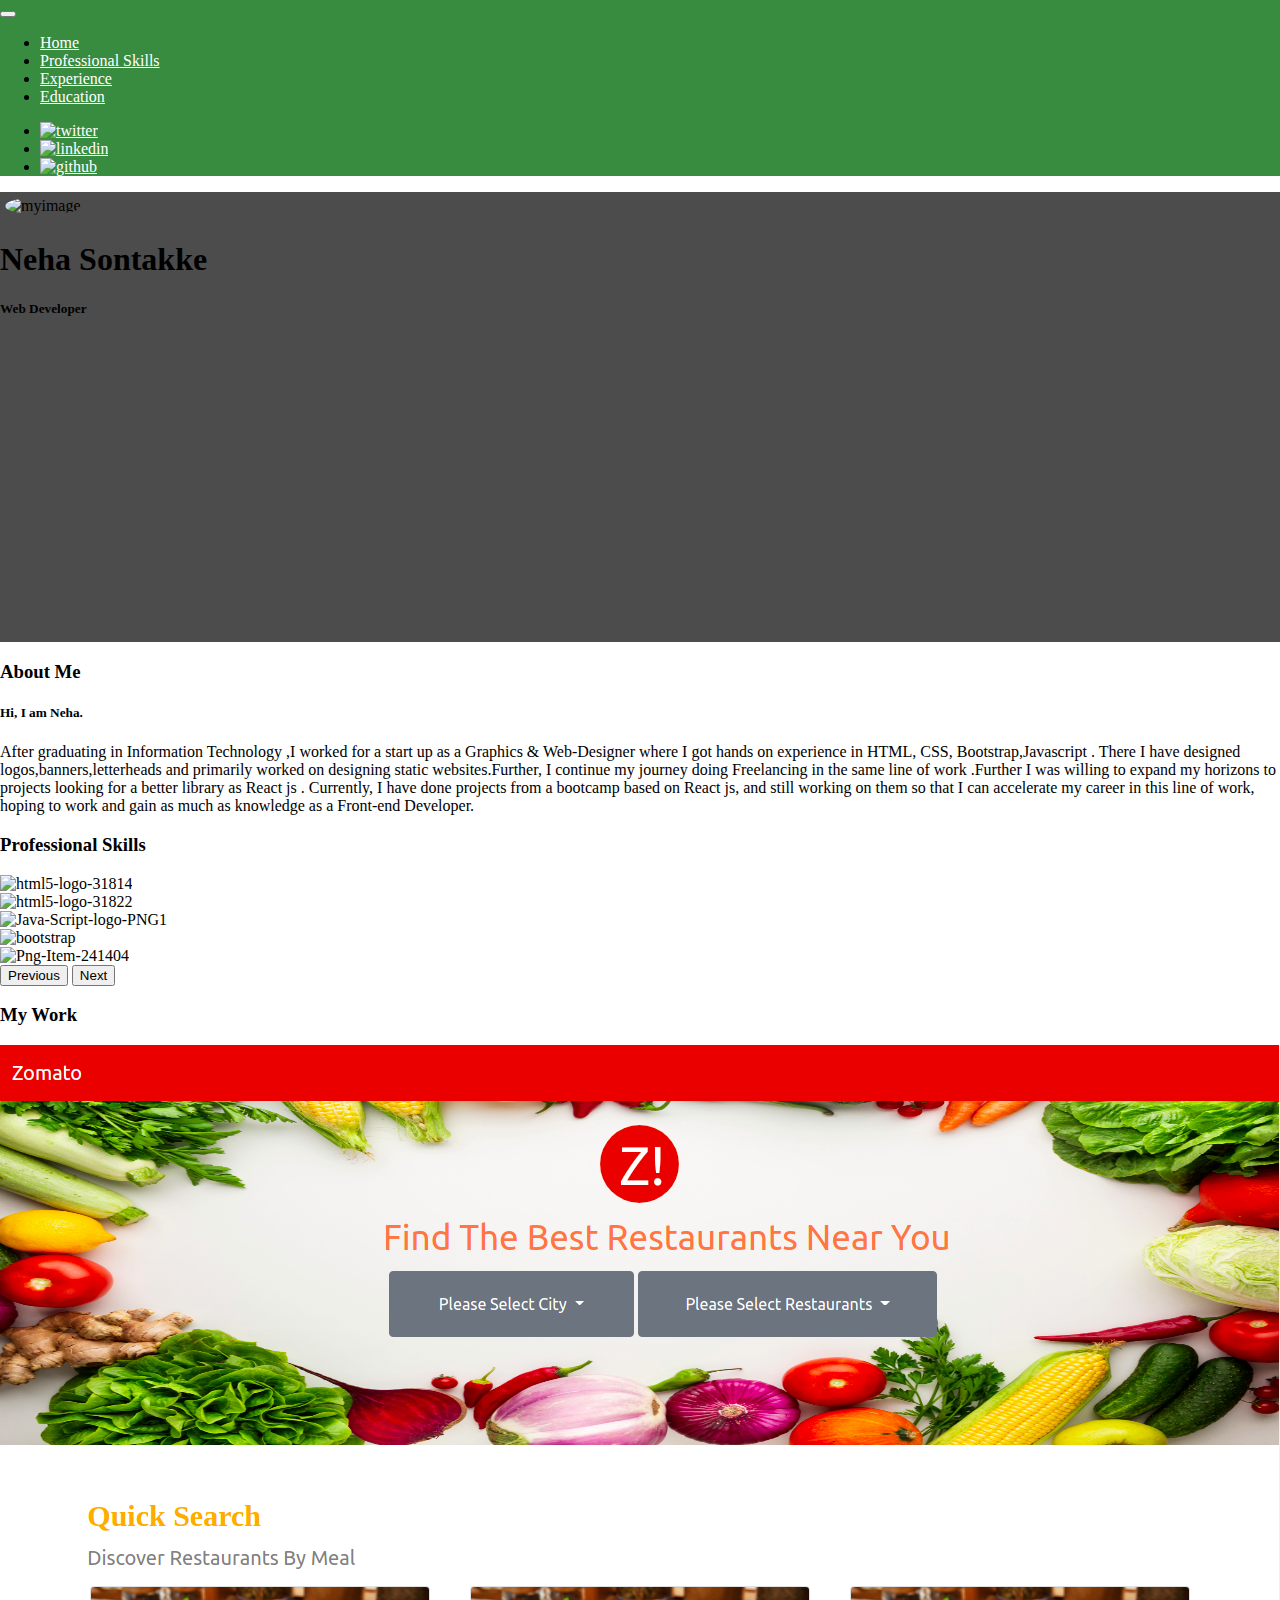
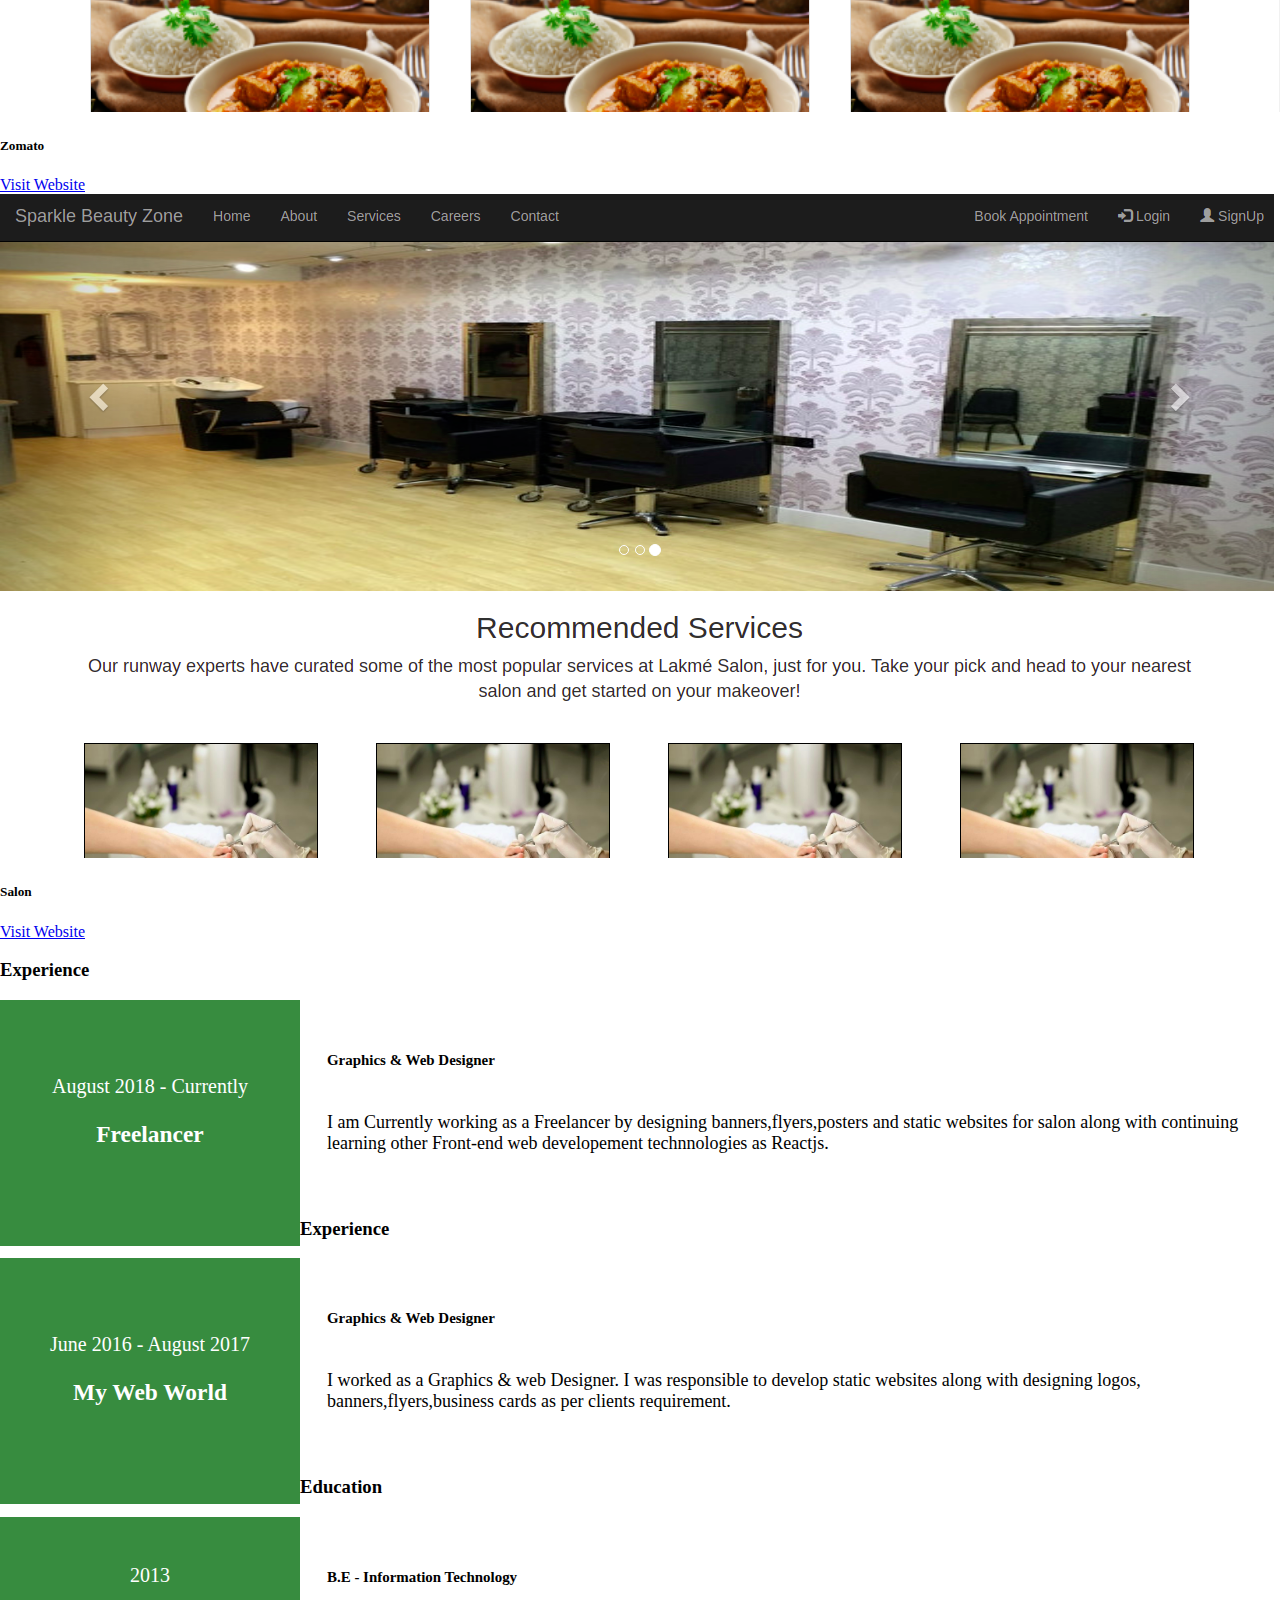
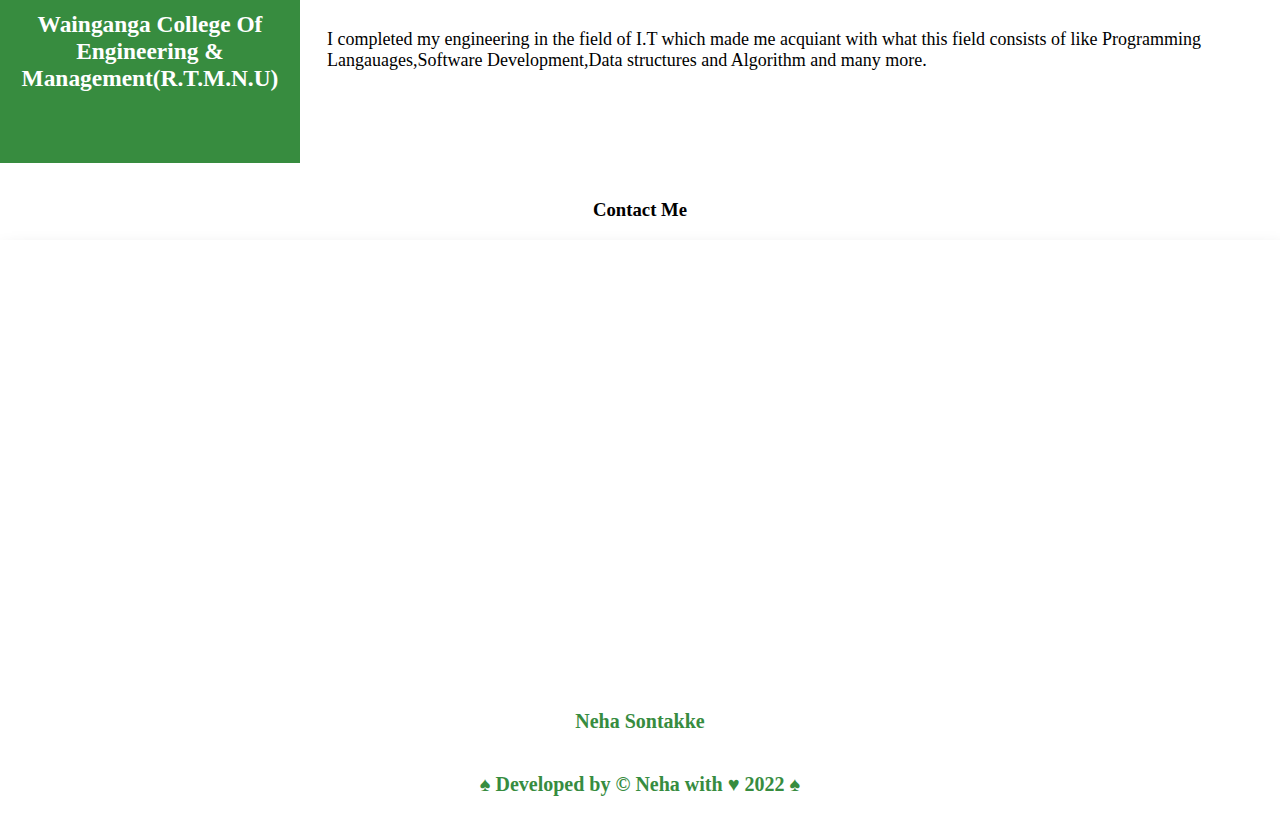
==== commit 9858c59a: "updated info" ====
--- a/index.html
+++ b/index.html
@@ -27,9 +27,6 @@
                 <a class="nav-link" aria-current="page" href="#">Home</a>
               </li>
               <li class="nav-item">
-                <a class="nav-link" href="#">About</a>
-              </li>
-              <li class="nav-item">
                 <a class="nav-link" href="#">Professional Skills</a>
               </li>
               <li class="nav-item">
@@ -81,7 +78,7 @@
             </div>
             <div class="card-body">
               <h5 class="card-title">Hi, I am Neha.</h5>
-              <p class="card-text"><strong><em></em></strong> After graduating in Information Technology ,I worked for a start up as a Graphics & Web-Designer where I got  hands on experience in HTML, CSS, Javascript . There I have designed logos,banners,letterheads and primarily worked on designing static websites. Further I was willing to expand my horizons to projects looking for a better library as React js .  Currently, I have done projects from a bootcamp based on React js, and still working on them so that I can accelerate my career in this line of work, 
+              <p class="card-text"><strong><em></em></strong> After graduating in Information Technology ,I worked for a start up as a Graphics & Web-Designer where I got  hands on experience in HTML, CSS, Bootstrap,Javascript . There I have designed logos,banners,letterheads and primarily worked on designing static websites.Further, I continue my journey doing Freelancing in the same line of work .Further I was willing to expand my horizons to projects looking for a better library as React js .  Currently, I have done projects from a bootcamp based on React js, and still working on them so that I can accelerate my career in this line of work, 
                 hoping to work and gain as much as knowledge as a Front-end Developer.</p>
             </div>
           </div>
@@ -119,7 +116,7 @@
           </div>
           <div class="card shadow p-3 mb-3 bg-body rounded text-center">
             <div class="card-header">
-             <h3>Portfolio</h3>
+             <h3>My Work</h3>
             </div>
             <div class="card-body">
                 <div class="row">
@@ -158,20 +155,40 @@
                </div>
             <div class="row g-0">
               <div class="col-md-4">
-                <div class="company">June 2016 - August 2017
-                    <h3>My Web World</h3> 
+                <div class="company"> August 2018 - Currently
+                    <h3>Freelancer</h3> 
                  </div>
               </div>
               <div class="col-md-8">
                 <div class="card-body details">
                   <h5 class="card-title">Graphics & Web Designer</h5>
-                  <p class="card-text">I worked as a Graphics & web Designer. I was responsible  to develop static websites
-                    along with designing logos, banners,flyers,business cards as per clients requirement.</p>
+                  <p class="card-text">I am Currently working as a Freelancer by designing banners,flyers,posters and static websites for salon along with continuing learning other Front-end web developement technnologies as Reactjs.</p>
                  
                 </div>
               </div>
             </div>
-        </div><div class="card mb-3 shadow p-3 mb-5 bg-body rounded">
+        </div>
+        <div class="card mb-3 shadow p-3 mb-5 bg-body rounded">
+          <div class="card-header text-center">
+              <h3>Experience</h3>
+             </div>
+          <div class="row g-0">
+            <div class="col-md-4">
+              <div class="company">June 2016 - August 2017
+                  <h3>My Web World</h3> 
+               </div>
+            </div>
+            <div class="col-md-8">
+              <div class="card-body details">
+                <h5 class="card-title">Graphics & Web Designer</h5>
+                <p class="card-text">I worked as a Graphics & web Designer. I was responsible  to develop static websites
+                  along with designing logos, banners,flyers,business cards as per clients requirement.</p>
+               
+              </div>
+            </div>
+          </div>
+      </div>
+        <div class="card mb-3 shadow p-3 mb-5 bg-body rounded">
             <div class="card-header text-center">
                 <h3>Education</h3>
                </div>
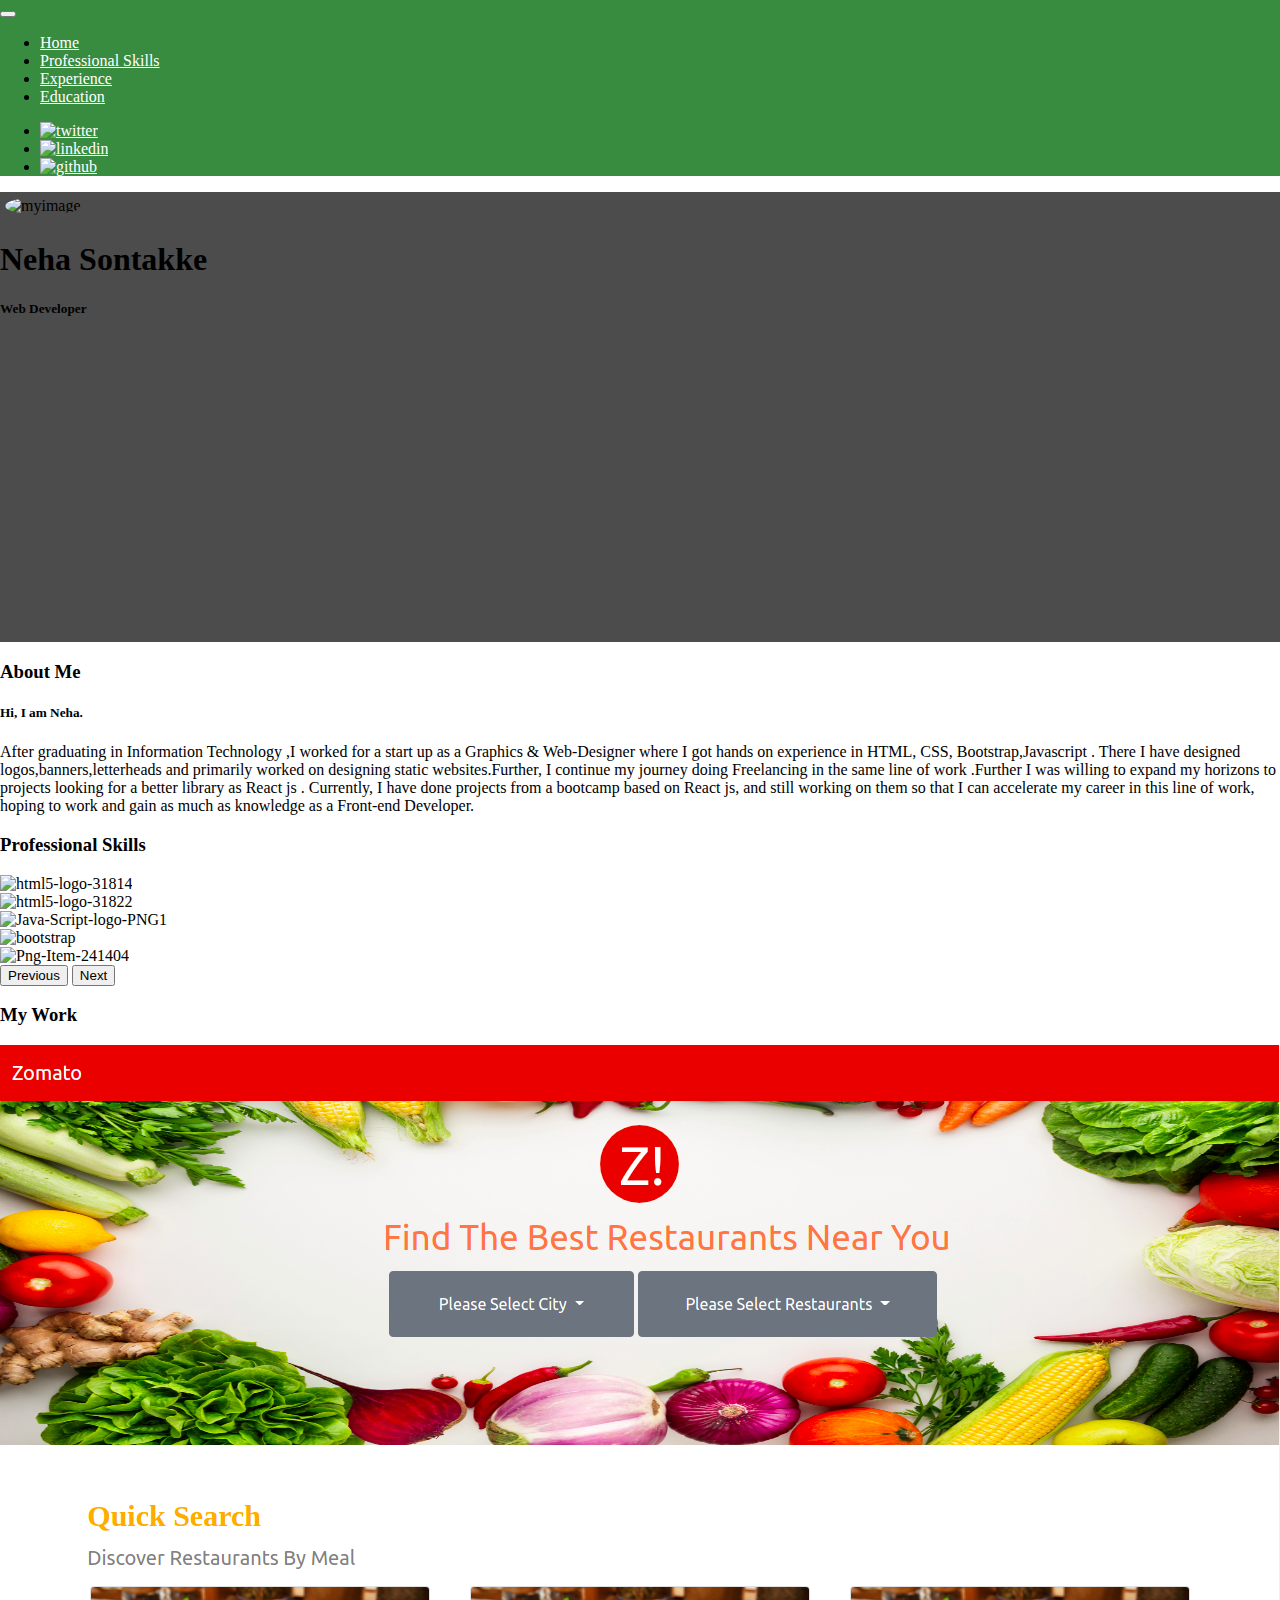
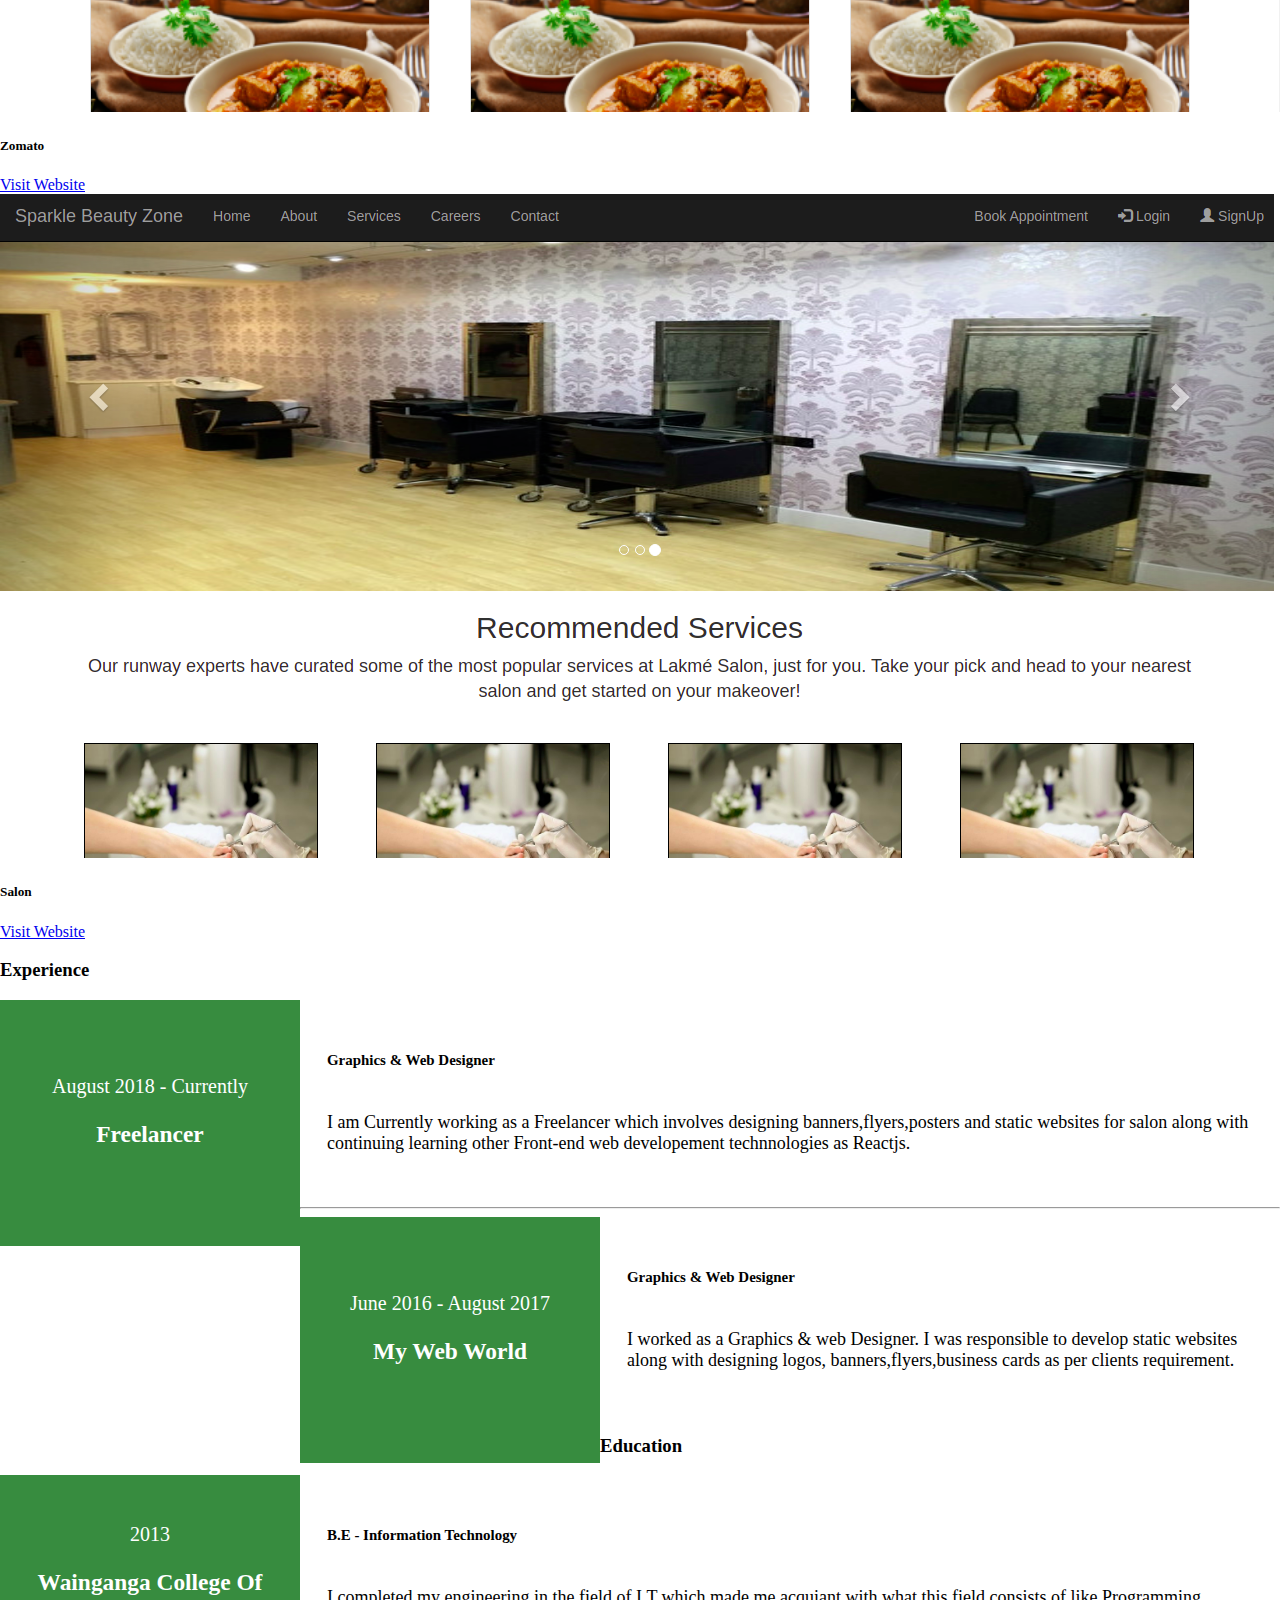
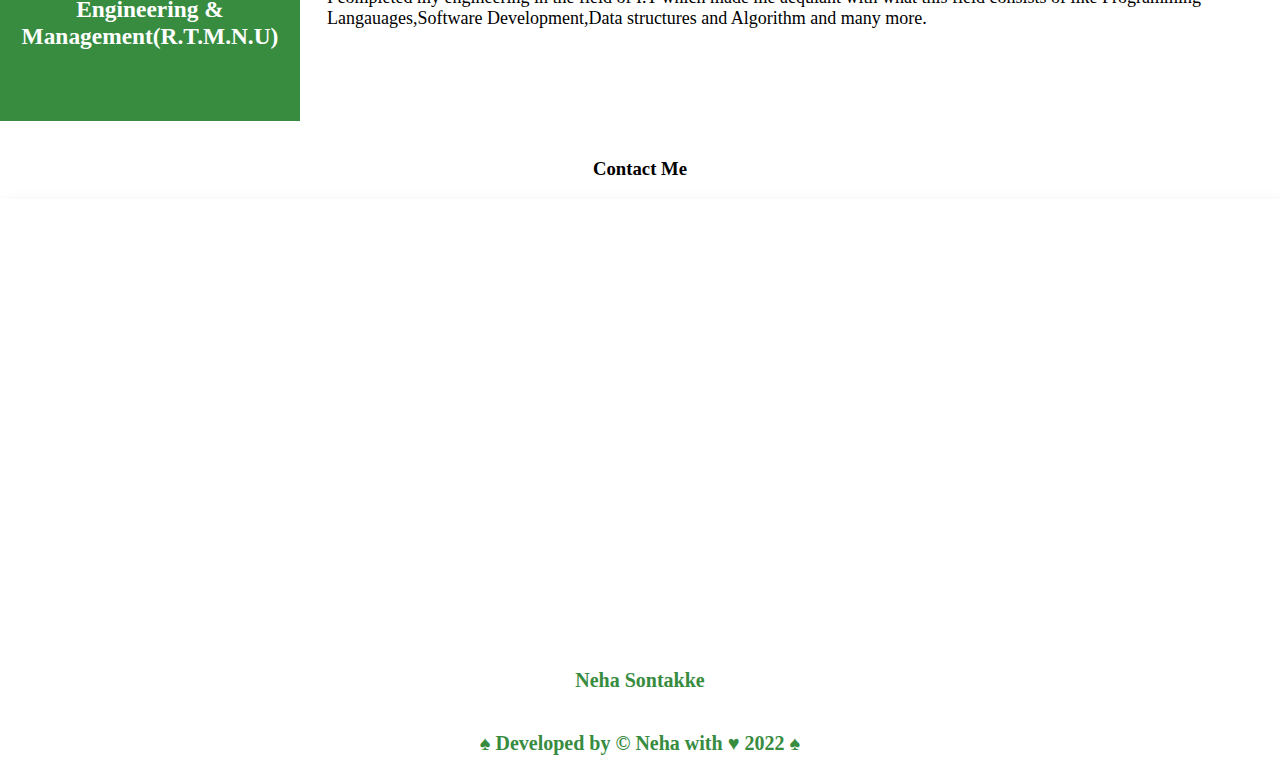
==== commit 9fcbb6c3: "updated" ====
--- a/index.html
+++ b/index.html
@@ -162,13 +162,29 @@
               <div class="col-md-8">
                 <div class="card-body details">
                   <h5 class="card-title">Graphics & Web Designer</h5>
-                  <p class="card-text">I am Currently working as a Freelancer by designing banners,flyers,posters and static websites for salon along with continuing learning other Front-end web developement technnologies as Reactjs.</p>
+                  <p class="card-text">I am Currently working as a Freelancer which involves designing banners,flyers,posters and static websites for salon along with continuing learning other Front-end web developement technnologies as Reactjs.</p>
                  
                 </div>
               </div>
             </div>
-        </div>
-        <div class="card mb-3 shadow p-3 mb-5 bg-body rounded">
+            <hr>
+            <div class="row g-0">
+              <div class="col-md-4">
+                <div class="company">June 2016 - August 2017
+                    <h3>My Web World</h3> 
+                 </div>
+              </div>
+              <div class="col-md-8">
+                <div class="card-body details">
+                  <h5 class="card-title">Graphics & Web Designer</h5>
+                  <p class="card-text">I worked as a Graphics & web Designer. I was responsible  to develop static websites
+                    along with designing logos, banners,flyers,business cards as per clients requirement.</p>
+                 
+                </div>
+              </div>
+            </div>
+        </div>
+        <!-- <div class="card mb-3 shadow p-3 mb-5 bg-body rounded">
           <div class="card-header text-center">
               <h3>Experience</h3>
              </div>
@@ -187,7 +203,7 @@
               </div>
             </div>
           </div>
-      </div>
+      </div> -->
         <div class="card mb-3 shadow p-3 mb-5 bg-body rounded">
             <div class="card-header text-center">
                 <h3>Education</h3>
